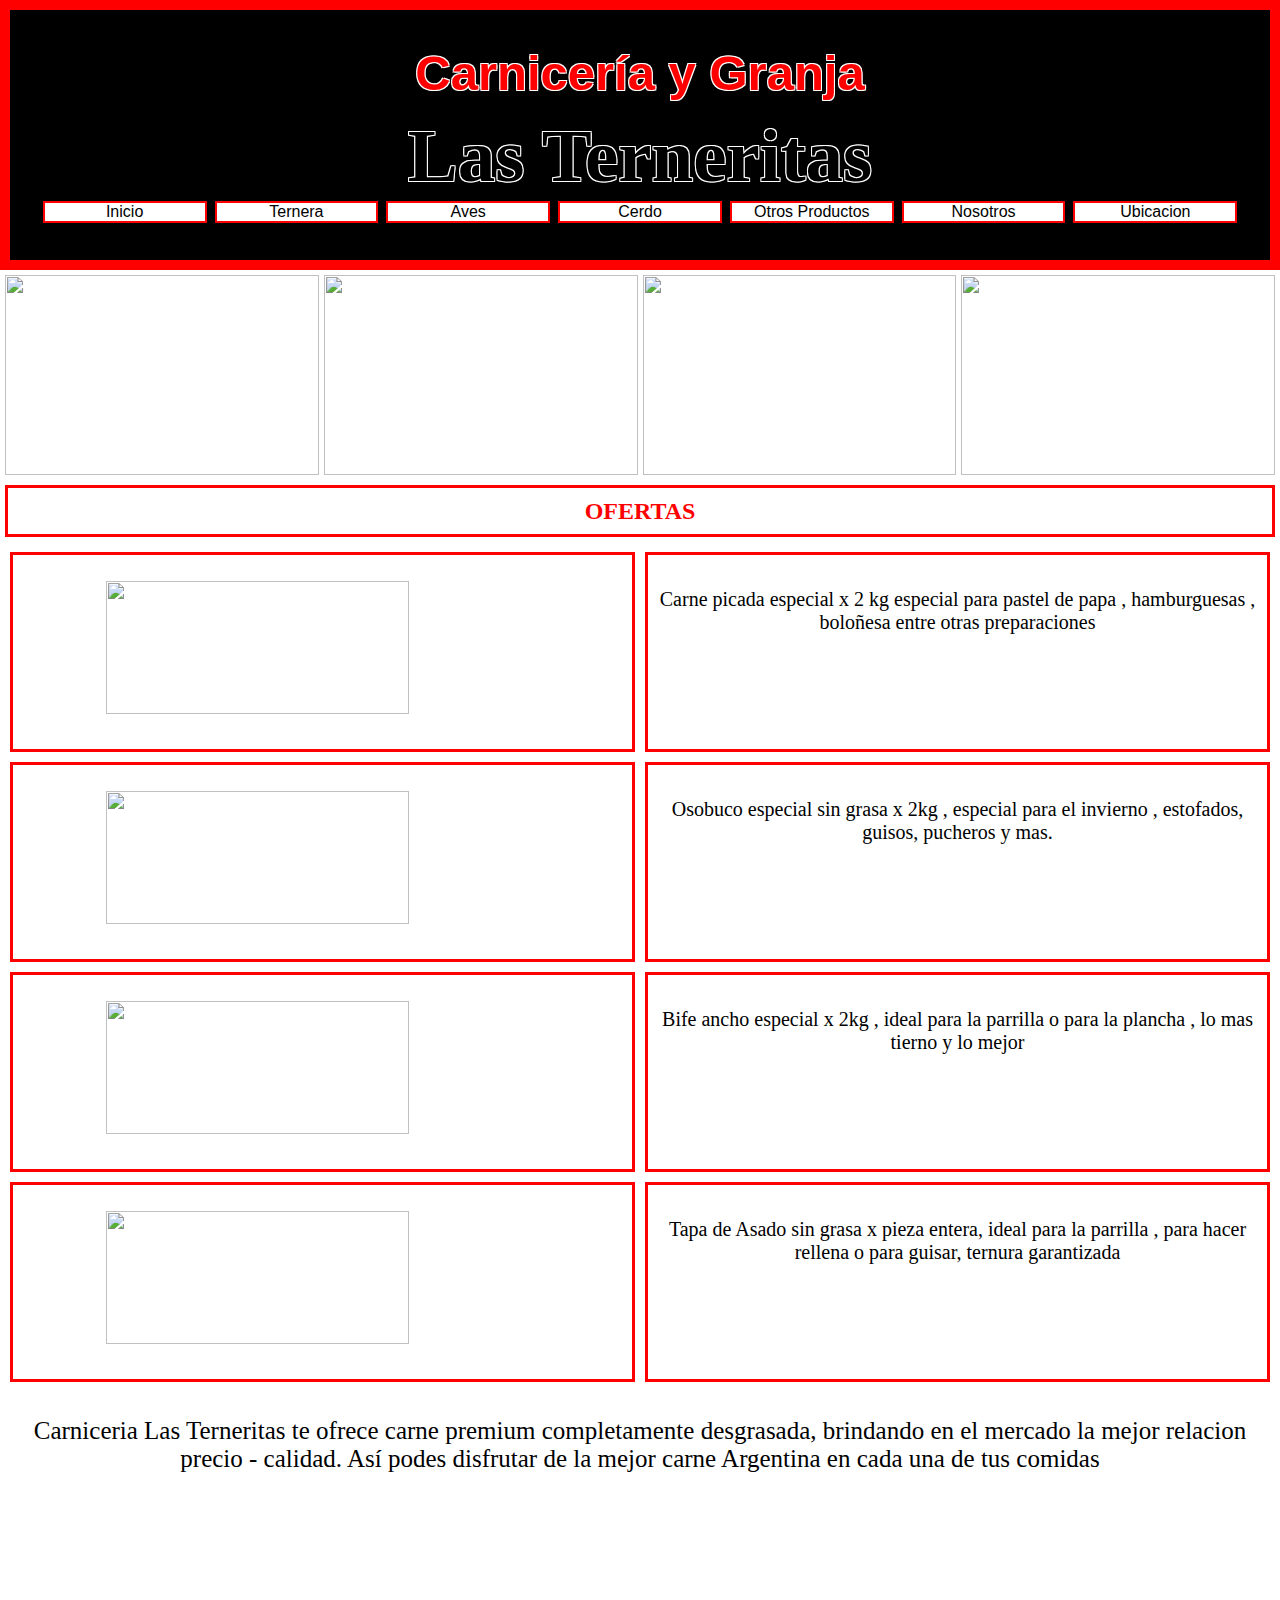
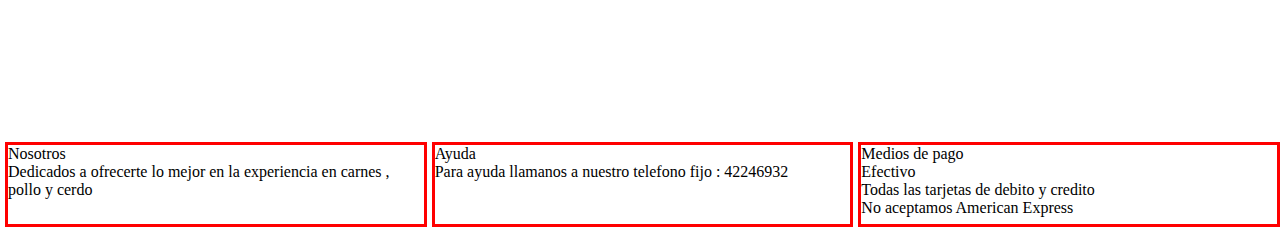
==== index.html @ b8b62379 "agregando la clase en h2 para que se despliegue la animacion" ====
<!DOCTYPE html>
<html lang="en">

<head>
  <meta charset="UTF-8" />
  <meta http-equiv="X-UA-Compatible" content="IE=edge" />
  <meta name="viewport" content="width=device-width, initial-scale=1.0" />
  <title>Las Ternritas</title>
  <link rel="shortcut icon" href="./imagenes.img/ternerita1.png" type="image/x-icon" />
  <link rel="stylesheet" href="./estilos.ccs/estilo-index-y-paginas.css" />
</head>

<body>
  <header class="encabezado">
    <h1>Carnicería y Granja</h1>
    <h2>Las Terneritas</h2>
    <nav>
      <ul>
        <li><a href="index.html"> Inicio </a></li>
        <li><a href="./paginas.html/ternera.html"> Ternera </a></li>
        <li><a href="./paginas.html/aves.html"> Aves </a></li>
        <li><a href="./paginas.html/cerdo.html"> Cerdo </a></li>
        <li class="otros "><a href="./paginas.html/otros-productos.html"> Otros Productos </a>
        </li>
        <li class="nosotros"><a href="#Nosotros"> Nosotros </a></li>
        <li class="ubicacion"><a href="#Ubicacion"> Ubicacion </a></li>
      </ul>
    </nav>
  </header>
  <main class="main">
    <section class="banner">
      <img src="./imagenes.img/parrilla1.jpg" alt="" width="300px" height="200px" />
      <img src="./imagenes.img/parrilla.jpg" alt="" width="300px" height="200px" />
      <img src="./imagenes.img/parrilla3.jpg" alt="" width="300px " height="200px" />
      <img src="./imagenes.img/carne.jpg" alt="" width="300px " height="200px" />
      
    </section>
    <h2 class="animacion">OFERTAS</h2>
    <section class="ofertas">
      <div>
        <img src="./imagenes.img/carne-picada.jpg" alt="" width="200px " height="133.33" />
      </div>
      <div>
        <span>
          Carne picada especial x 2 kg especial para pastel de papa ,
          hamburguesas , boloñesa entre otras preparaciones</span>
      </div>
      <div>
        <img src="./imagenes.img/osobuco.jpg" alt="" width="200px" height="133.33" />
      </div>
      <div>
        <span>
          Osobuco especial sin grasa x 2kg , especial para el invierno ,
          estofados, guisos, pucheros y mas.</span>
      </div>
      <div>
        <img src="./imagenes.img/bife-ancho.jpg" alt="" width="200px" height="133.33" />
      </div>
      <div>
        <span>
          Bife ancho especial x 2kg , ideal para la parrilla o para la plancha
          , lo mas tierno y lo mejor
        </span>
      </div>

      <div>
        <img src="./imagenes.img/tapa-de-asado.jpg" alt="" width="200px" height="133.33" />
      </div>

      <div>
        <span> Tapa de Asado sin grasa x pieza entera, ideal para la parrilla , para hacer rellena o para guisar,
          ternura garantizada</span>
      </div>
    </section>
    <div class="Trabajo">
      <p>
        Carniceria Las Terneritas te ofrece carne premium completamente
        desgrasada, brindando en el mercado la mejor relacion precio -
        calidad. Así podes disfrutar de la mejor carne Argentina en cada una
        de tus comidas
      </p>
    </div>
    <div id="Ubicacion">
      <iframe class="mapa"
        src="https://www.google.com/maps/embed?pb=!1m18!1m12!1m3!1d3279.335133083129!2d-58.256925585048194!3d-34.72194597126983!2m3!1f0!2f0!3f0!3m2!1i1024!2i768!4f13.1!3m3!1m2!1s0x95a32e40587c8935%3A0xb86c6ed76f14636c!2sLas%20Terneritas!5e0!3m2!1ses-419!2sar!4v1651274770667!5m2!1ses-419!2sar"
        width="400" height="250" style="border: 0" allowfullscreen="" loading="lazy"
        referrerpolicy="no-referrer-when-downgrade">
      </iframe>
    </div>
  </main>
  <footer id="Nosotros" class="footer">
    <div class="nosotros">
      <p>Nosotros</p>
      <p>
        Dedicados a ofrecerte lo mejor en la experiencia en carnes , pollo y
        cerdo
      </p>
    </div>
    <div class="ayuda">
      <p>Ayuda</p>
      <p>Para ayuda llamanos a nuestro telefono fijo : 42246932</p>
    </div>
    <div class="pagos">
      <p>Medios de pago</p>
      <p>Efectivo</p>
      <p>Todas las tarjetas de debito y credito</p>
      <p>No aceptamos American Express</p>
    </div>
  </footer>
</body>

</html>
---- estilos.ccs/estilo-index-y-paginas.css ----
* {
    margin: 0%;
    padding: 0%;
    box-sizing: border-box;
}


body {
    background-color: rgb(255, 255, 255);
}

.encabezado {
    width: 100%;
    height: 270px;
    padding-top: 35px;
    background-color: black;
    border: solid 10px red;
}

.encabezado h1 {
    display: flex;
    font-family: Arial, Helvetica, sans-serif;
    font-size: 49px;
    justify-content: center;
    color: rgb(255, 0, 0);
    text-shadow: 0 0 1px rgb(255, 255, 255), -1px -1px 0 rgb(255, 255, 255), 1px -1px 0 rgb(255, 255, 255), -1px 1px 0 rgb(255, 255, 255), 1px 1px 0 rgb(255, 255, 255);
    ;
    position: relative;

}

.encabezado h2 {
    display: flex;
    padding-top: 12px;
    font-size: 75px;
    justify-content: center;
    color: black;
    text-shadow: 0 0 1px rgb(255, 255, 255), -1px -1px 0 rgb(255, 255, 255), 1px -1px 0 rgb(255, 255, 255), -1px 1px 0 rgb(255, 255, 255), 1px 1px 0 rgb(255, 255, 255);

}

.encabezado nav li {
    list-style: none;
    display: flex;
    display: inline-block;
    margin-top: 10px;
    justify-content: space-between;
    width: 13%;
    padding: 0px;
    margin: 2px;
    background-color: white;
    border: 2px solid red;
    text-align: center;
    color: white;
}

.encabezado nav {
    display: flex;
    flex-direction: column;
    margin-top: 0px;
    text-align: center;


}

.encabezado nav a {

    font-family: Arial, Helvetica, sans-serif;
    text-decoration: none;
    color: rgb(0, 0, 0);

}

a {

    color: black;
}

a:hover {

    background-color: rgb(231, 166, 166)
}

main .banner {
    display: grid;
    grid-template-columns: repeat(4, 1fr);
    gap: 5px;
    margin: 0px;
    padding: 5px;
}

main .banner img {
    width: 100%;
}



.main h2 {
    margin: 5px;
    height: 52px;
    padding-top: 10px;
    text-align: center;
    justify-content: center;
    background-color: rgb(255, 255, 255);
    border: solid 3px rgb(255, 0, 0);
    color: red;
}

.ofertas {

    display: grid;
    justify-items: center;
    padding: 10px 10px 10px 10px;
    grid-template-columns: 1fr 1fr;
    grid-template-rows: 200px 200px 200px 200px;
    gap: 10px;
    font-size: 30px;


}

.ofertas div {
    padding-top: 26px;
    width: 100%;
    display: flex;
    justify-content: center;
    border: solid 3px red;
}

.ofertas div span {

    font-size: 20px;
    text-align: center;
    padding-top: 7px;
}


.ofertas img {

    width: 70%;

}


.Trabajo {
    padding-top: 25px;
    font-size: 25px;
    text-align: center;
}

.mapa {

    padding-top: 20px;
    width: 100%;
}

.footer {
    display: flex;
    display: grid;
    grid-template-columns: repeat(3, 1fr);
    gap: 5px;
    justify-content: center;
    width: 100%;
    height: 100px;
    padding-top: 15px;
    padding-left: 5px;
    background-color: rgb(255, 255, 255);
    color: black;
}

/* ternera */

.contenedor {
    margin-top: 6px;
    padding-top: 4px;
    border: solid 10px red;
    background-color: rgb(255, 255, 255);
    text-align: center;
}

.entraña {
    width: 300px;
    height: 91px;
}


.peceto {
    width: 300px;
    height: 91px;
}


.lomo {
    width: 300px;
    height: 91px;
}

.colita {
    width: 300px;
    height: 91px;
}

.finos {
    padding-top: 0px;
    text-align: center;
    font-size: 45px;
}

.lista ul {
    padding-top: 25px;
    margin-left: 100px;

}

.lista ul li {

    display: inline-block;
    border: solid 2px red;
    margin-left: 25px;
}

/*aves */


.contenedor-pollo {

    display: grid;
    justify-items: center;
    padding: 10px 10px 10px 10px;
    grid-template-columns: 1fr 1fr;
    grid-template-rows: 200px 200px 200px 200px;
    gap: 10px;
    font-size: 30px;

}

.contenedor-pollo div {
    padding-top: 26px;
    width: 100%;
    display: flex;
    justify-content: center;
    border: solid 3px red;
}

.contenedor-pollo div span {

    font-size: 20px;
    text-align: center;
    padding-top: 7px;
}


.contenedor-pollo img {

    width: 70%;

}

.pata-muslo {
    width: 300px;
    height: 91px;
}

.supremas {
    width: 300px;
    height: 91px;

}

.pollo-entero {
    width: 300px;
    height: 91px;

}


/*cerdo */

.bondiola {
    width: 300px;
    height: 91px;
}

.chorizos {
    width: 300px;
    height: 91px;
}

.carre {
    width: 300px;
    height: 91px;
}

.cortes {
    font-size: 50px;
    text-align: center;
}

.costillitas {
    width: 300px;
    height: 91px;
}

.pechito {
    width: 300px;
    height: 91px;

}

/* otros productos */


.congelados {

    text-align: center;
}

.baston {

    width: 300px;
    height: 91px;

}

.caritas {

    width: 300px;
    height: 91px;


}

.bolitas {

    width: 300px;
    height: 91px;
}

.patitas {
    width: 300px;
    height: 91px;
}

.nosotros {

    border: solid 3px red;

}

.ayuda {

    border: solid 3px red;

}

.pagos {

    border: solid 3px red;

}


/*medias queris*/

@media screen and (max-width: 545px) {
    .encabezado h1 {
        font-size: 40px;
    }

}

@media screen and (max-width: 545px) {

    .encabezado h2 {
        font-size: 50px;
    }

    .ofertas div span {

        font-size: 20px;
        text-align: center;
        padding-top: 7px;
    }
}

@media screen and (max-width: 630px) {
    main .banner {
        display: none;
    }
}


@media screen and (max-width : 598px) {
    .encabezado .otros {
        font-size: 11px;

    }
}

@media screen and (max-width : 598px) {
    .encabezado .nosotros {
        font-size: 13px;

    }
}

@media screen and (max-width : 598px) {
    .encabezado .ubicacion {
        font-size: 13px;

    }
}

/*animaciones*/

@keyframes efecto-ofertas {
    
    10%{
        color: red ;
    }

    50% {

        background-color: black; 

    }

    98% {

        color: black;
        background-color: white;
    }

 }

.animacion{

    animation-name: efecto-ofertas;
    animation-duration: 3s;
    animation-delay: 3s;
    animation-iteration-count: infinite;


   
}
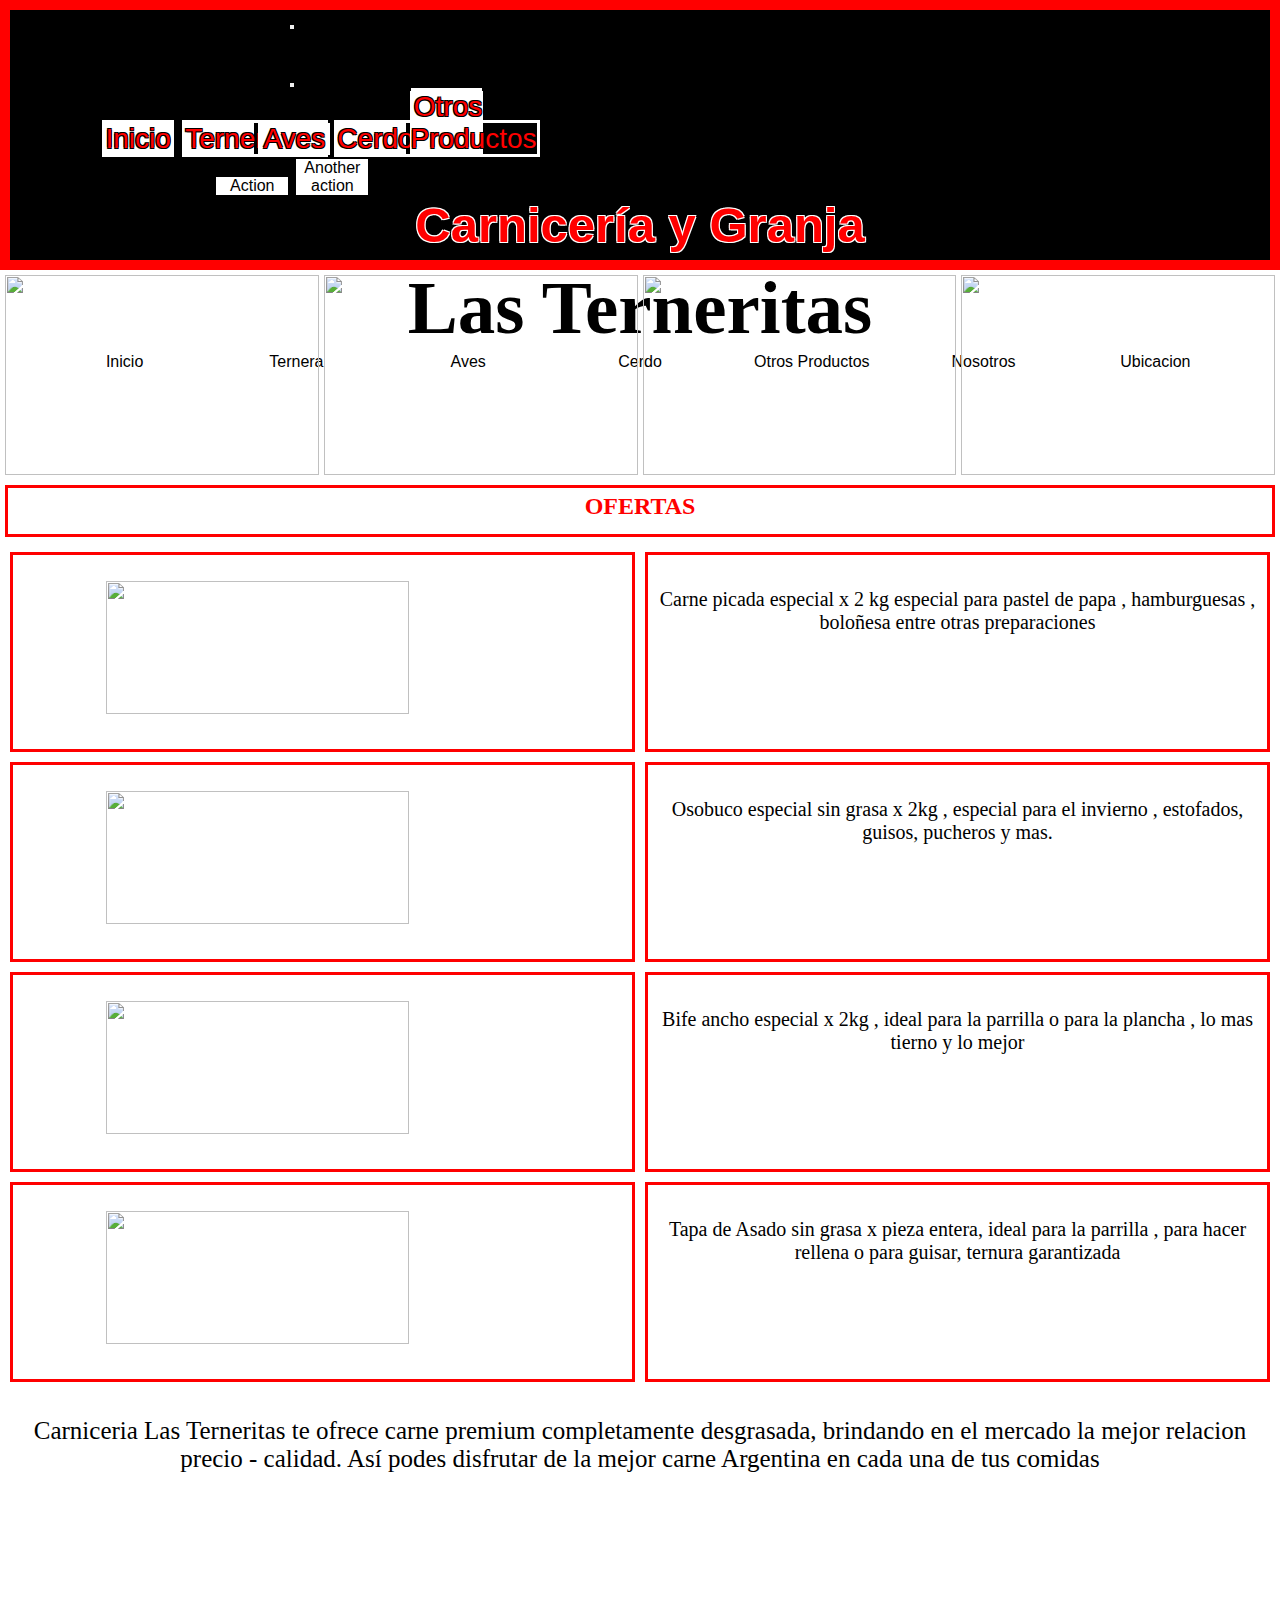
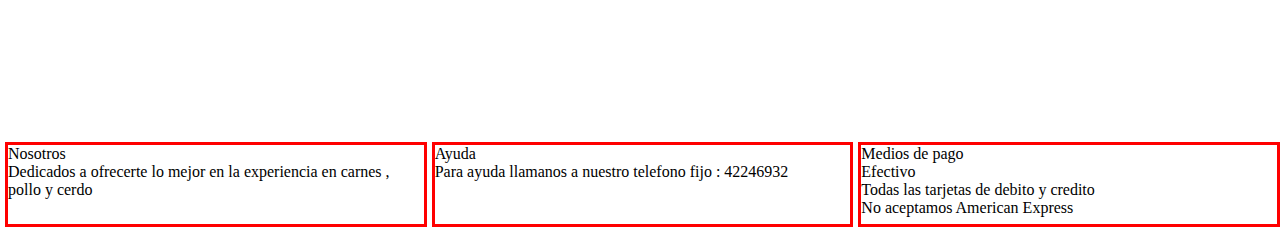
==== commit 38770edd: "agregando menu hamburguesa al layout" ====
--- a/index.html
+++ b/index.html
@@ -7,15 +7,53 @@
   <meta name="viewport" content="width=device-width, initial-scale=1.0" />
   <title>Las Ternritas</title>
   <link rel="shortcut icon" href="./imagenes.img/ternerita1.png" type="image/x-icon" />
+  <link href="https://cdn.jsdelivr.net/npm/bootstrap@5.2.0-beta1/dist/css/bootstrap.min.css" rel="stylesheet"
+    integrity="sha384-0evHe/X+R7YkIZDRvuzKMRqM+OrBnVFBL6DOitfPri4tjfHxaWutUpFmBp4vmVor" crossorigin="anonymous">
   <link rel="stylesheet" href="./estilos.ccs/estilo-index-y-paginas.css" />
+
 </head>
 
 <body>
   <header class="encabezado">
+    <nav class="navbar bg-#000000">
+      <div class="container">
+        <button class="navbar-toggler bg-dark" type="button" data-bs-toggle="offcanvas"
+          data-bs-target="#offcanvasNavbar" aria-controls="offcanvasNavbar">
+          <span class="navbar-toggler-icon"></span>
+        </button>
+        <div class="offcanvas offcanvas-end" tabindex="-1" id="offcanvasNavbar" aria-labelledby="offcanvasNavbarLabel">
+          <div class="offcanvas-header">
+            <h5 class="offcanvas-title" id="offcanvasNavbarLabel"> Las Terneritas </h5>
+            <button type="button" class="btn-close" data-bs-dismiss="offcanvas" aria-label="Close"></button>
+          </div>
+          <div class="offcanvas-body">
+            <ul class=" navbar-nav justify-content-end flex-grow-1 pe-3"> 
+          <li class="nav-item">
+            <a class="nav-link " aria-current="page" href="#"> Inicio </a>
+          </li>
+          <li class="nav-item">
+            <a class="nav-link" href="./paginas.html/ternera.html"> Ternera </a>
+            <li class="nav-item">
+              <a class="nav-link " aria-current="page" href="./paginas.html/aves.html"> Aves </a>
+              <li class="nav-item">
+                <a class="nav-link " aria-current="page" href="./paginas.html/cerdo.html"> Cerdo </a>
+                <li class="nav-item">
+                  <a class="nav-link " aria-current="page" href="./paginas.html/otros-productos.html"> Otros Productos</a>
+          </li>
+          <ul class="dropdown-menu" aria-labelledby="offcanvasNavbarDropdown">
+            <li><a class="dropdown-item" href="#">Action</a></li>
+            <li><a class="dropdown-item" href="#">Another action</a></li>
+          </ul>
+          </li>
+          </ul>
+        </div>
+      </div>
+      </div>
+    </nav>
     <h1>Carnicería y Granja</h1>
     <h2>Las Terneritas</h2>
-    <nav>
-      <ul>
+    <nav class="navegador">
+      <ul class="lista-menu">
         <li><a href="index.html"> Inicio </a></li>
         <li><a href="./paginas.html/ternera.html"> Ternera </a></li>
         <li><a href="./paginas.html/aves.html"> Aves </a></li>
@@ -33,9 +71,10 @@
       <img src="./imagenes.img/parrilla.jpg" alt="" width="300px" height="200px" />
       <img src="./imagenes.img/parrilla3.jpg" alt="" width="300px " height="200px" />
       <img src="./imagenes.img/carne.jpg" alt="" width="300px " height="200px" />
-      
+
     </section>
-    <h2 class="animacion">OFERTAS</h2>
+
+    <h2 class="animacion"> OFERTAS</h2>
     <section class="ofertas">
       <div>
         <img src="./imagenes.img/carne-picada.jpg" alt="" width="200px " height="133.33" />
@@ -89,7 +128,7 @@
     </div>
   </main>
   <footer id="Nosotros" class="footer">
-    <div class="nosotros">
+    <div class="nosotros-footer">
       <p>Nosotros</p>
       <p>
         Dedicados a ofrecerte lo mejor en la experiencia en carnes , pollo y
@@ -107,6 +146,10 @@
       <p>No aceptamos American Express</p>
     </div>
   </footer>
+
+  <script src="https://cdn.jsdelivr.net/npm/bootstrap@5.2.0-beta1/dist/js/bootstrap.bundle.min.js"
+    integrity="sha384-pprn3073KE6tl6bjs2QrFaJGz5/SUsLqktiwsUTF55Jfv3qYSDhgCecCxMW52nD2"
+    crossorigin="anonymous"></script>
 </body>
 
 </html>--- a/estilos.ccs/estilo-index-y-paginas.css
+++ b/estilos.ccs/estilo-index-y-paginas.css
@@ -12,21 +12,43 @@
 .encabezado {
     width: 100%;
     height: 270px;
-    padding-top: 35px;
+    padding-top: 2px;
     background-color: black;
     border: solid 10px red;
 }
 
-.encabezado h1 {
+.container {
+    margin-right: auto;
+    margin-left: 5px;
+}
+
+.navbar{
+    padding-top: 1px;
+    padding-bottom: 0px;
+}
+
+#offcanvasNavbarLabel{
+
+    font-size: 35px ;
+}
+
+
+.nav-item .nav-link{
+
+        font-size: 28px;
+        color: red;
+        text-shadow: 0 0 1px rgb(0, 0, 0), -1px -1px 0 rgb(0, 0, 0), 1px -1px 0 rgb(0, 0, 0), -1px 1px 0 rgb(0, 0, 0), 1px 1px 0 rgb(0, 0, 0)
+
+}
+ .encabezado h1 {
     display: flex;
     font-family: Arial, Helvetica, sans-serif;
     font-size: 49px;
     justify-content: center;
     color: rgb(255, 0, 0);
     text-shadow: 0 0 1px rgb(255, 255, 255), -1px -1px 0 rgb(255, 255, 255), 1px -1px 0 rgb(255, 255, 255), -1px 1px 0 rgb(255, 255, 255), 1px 1px 0 rgb(255, 255, 255);
-    ;
-    position: relative;
-
+    margin-top: 0px;
+ 
 }
 
 .encabezado h2 {
@@ -49,7 +71,7 @@
     padding: 0px;
     margin: 2px;
     background-color: white;
-    border: 2px solid red;
+   /* border: 2px solid red;*/
     text-align: center;
     color: white;
 }
@@ -74,11 +96,6 @@
 a {
 
     color: black;
-}
-
-a:hover {
-
-    background-color: rgb(231, 166, 166)
 }
 
 main .banner {
@@ -98,7 +115,7 @@
 .main h2 {
     margin: 5px;
     height: 52px;
-    padding-top: 10px;
+    padding-top: 5px;
     text-align: center;
     justify-content: center;
     background-color: rgb(255, 255, 255);
@@ -124,7 +141,7 @@
     width: 100%;
     display: flex;
     justify-content: center;
-    border: solid 3px red;
+    border: solid 3px #ff0000;
 }
 
 .ofertas div span {
@@ -165,17 +182,27 @@
     padding-top: 15px;
     padding-left: 5px;
     background-color: rgb(255, 255, 255);
-    color: black;
+    color: rgb(0, 0, 0);
 }
 
 /* ternera */
 
+
+
+/*
 .contenedor {
     margin-top: 6px;
     padding-top: 4px;
     border: solid 10px red;
     background-color: rgb(255, 255, 255);
     text-align: center;
+}
+    */
+
+.nav-link {
+
+    border: solid white;
+    list-style: none;
 }
 
 .entraña {
@@ -341,7 +368,7 @@
     height: 91px;
 }
 
-.nosotros {
+.nosotros-footer {
 
     border: solid 3px red;
 
@@ -362,14 +389,19 @@
 
 /*medias queris*/
 
-@media screen and (max-width: 545px) {
+@media screen and (max-width: 480px) {
+
+    .navegador .lista-menu {
+        
+        display: none;
+
+    }
+
     .encabezado h1 {
-        font-size: 40px;
-    }
-
-}
-
-@media screen and (max-width: 545px) {
+
+        padding-top: 30px;
+        font-size: 42px;
+    }
 
     .encabezado h2 {
         font-size: 50px;
@@ -381,7 +413,10 @@
         text-align: center;
         padding-top: 7px;
     }
-}
+
+   }
+
+
 
 @media screen and (max-width: 630px) {
     main .banner {
@@ -396,6 +431,7 @@
 
     }
 }
+
 
 @media screen and (max-width : 598px) {
     .encabezado .nosotros {
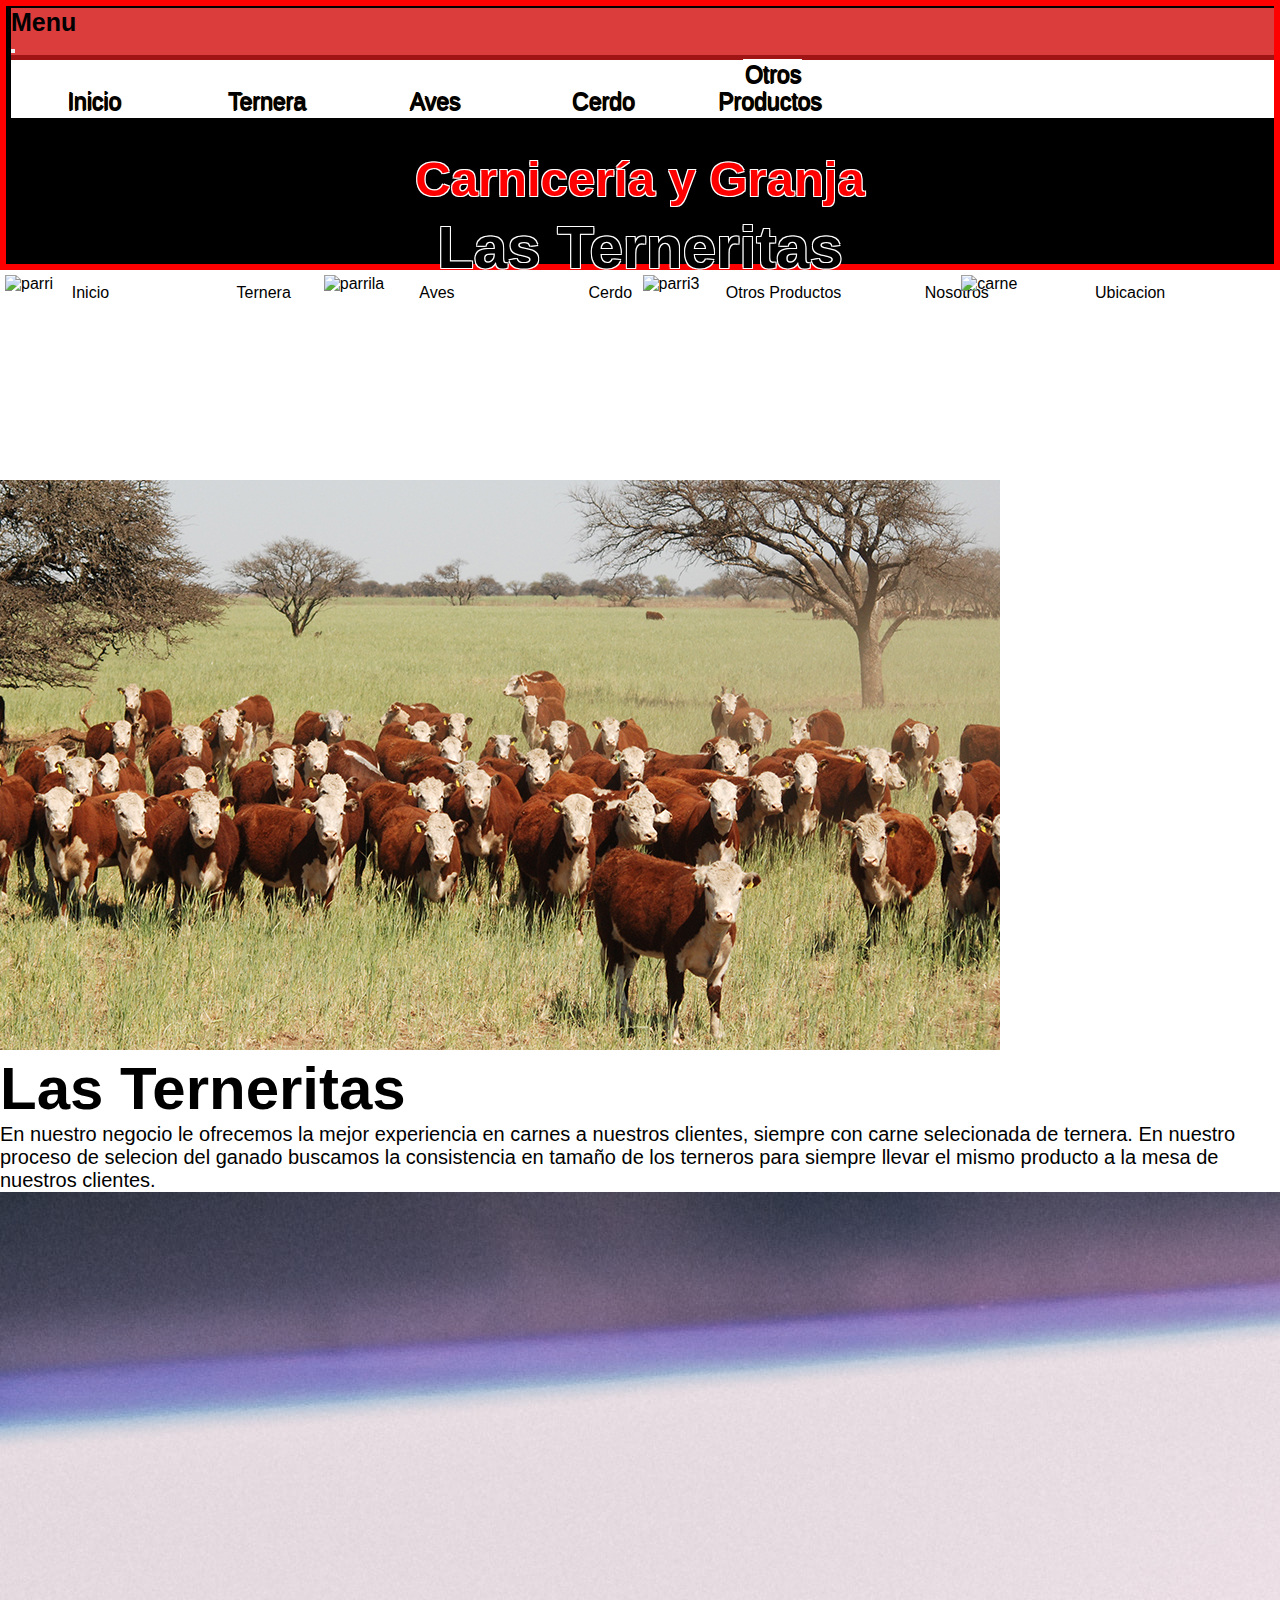
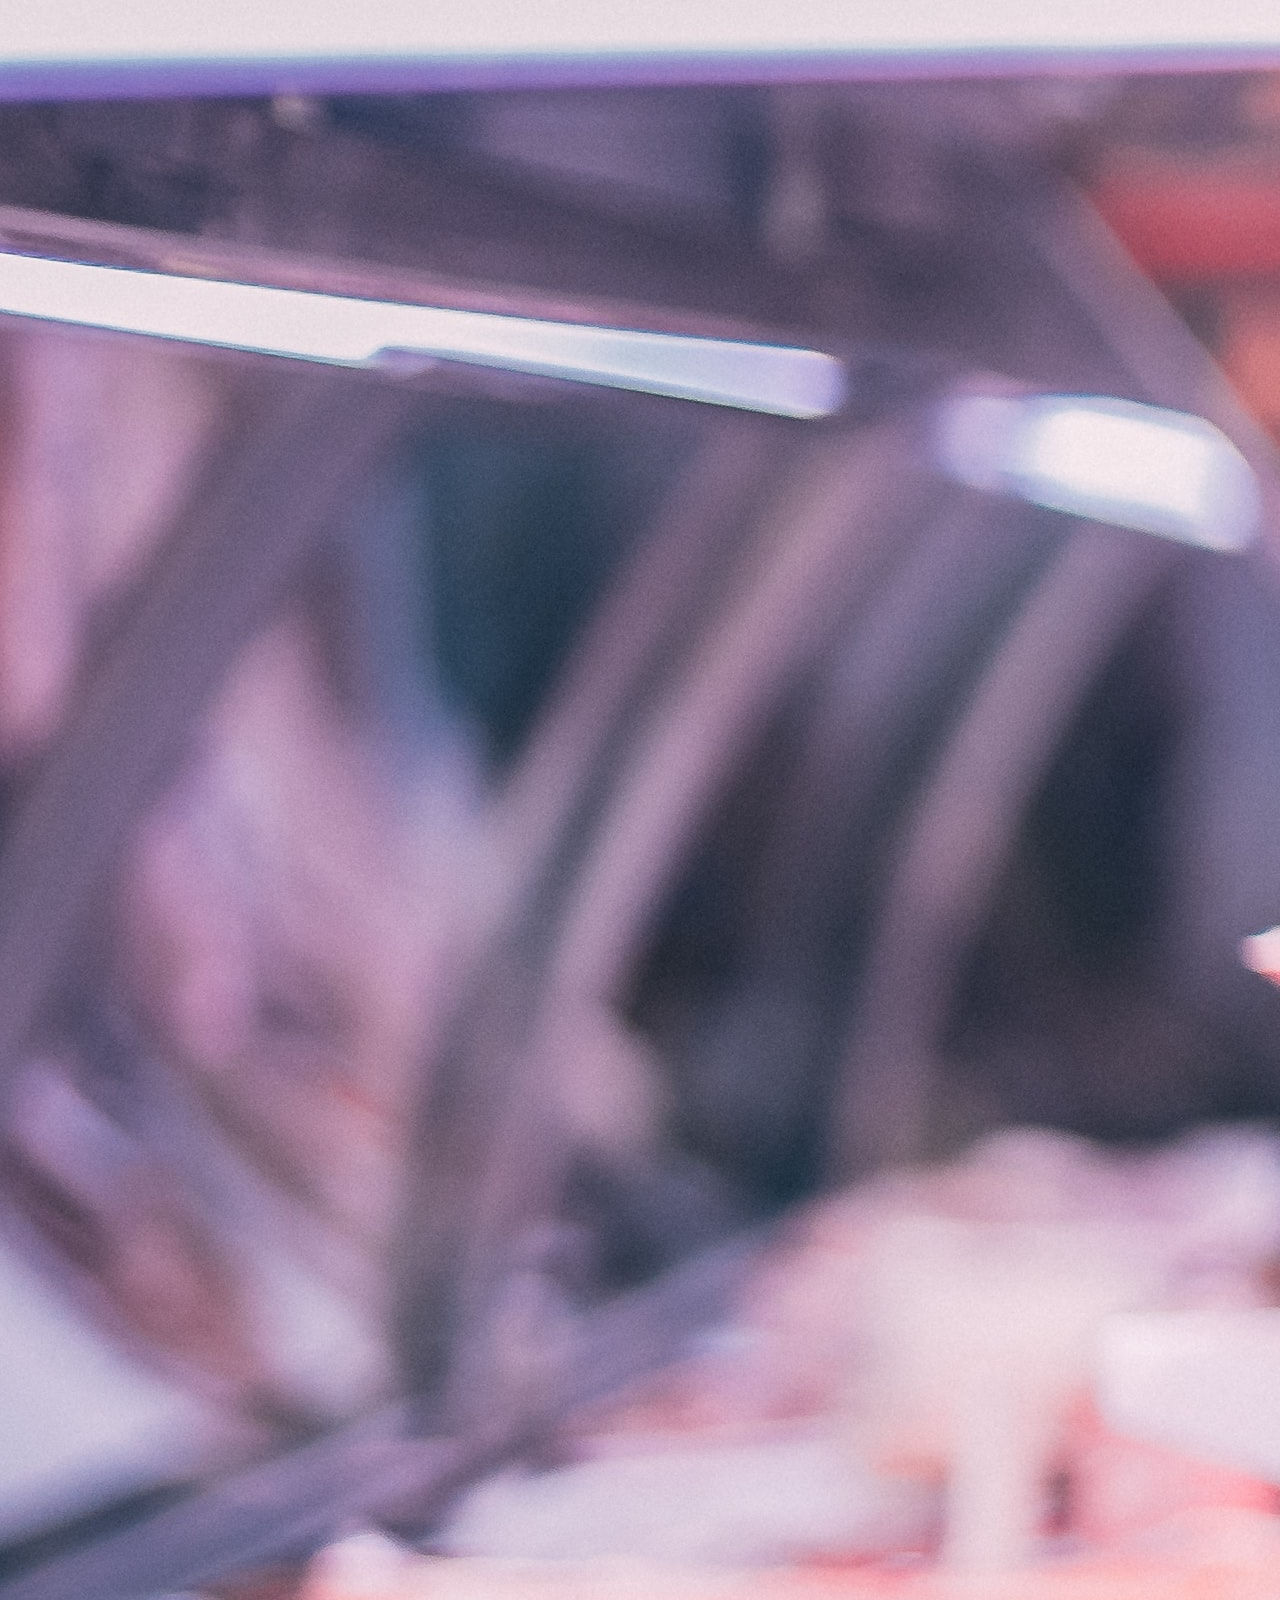
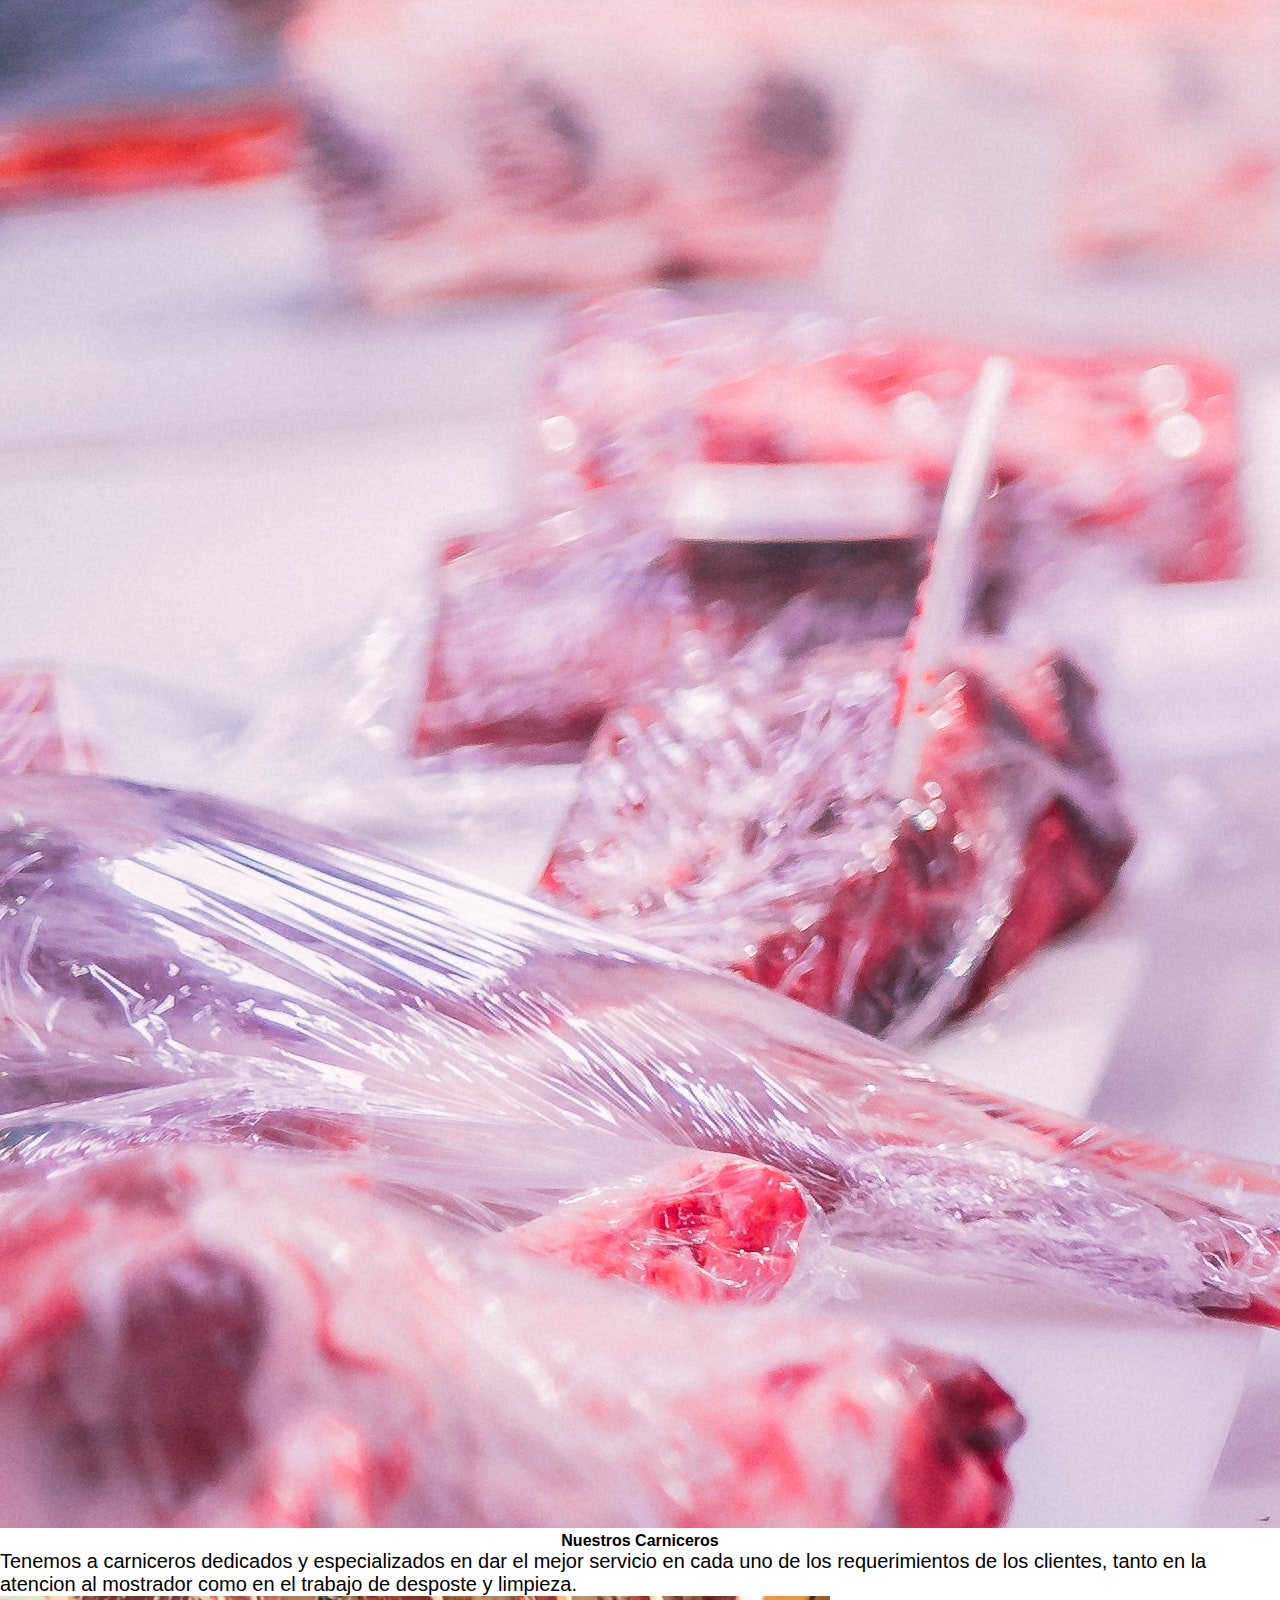
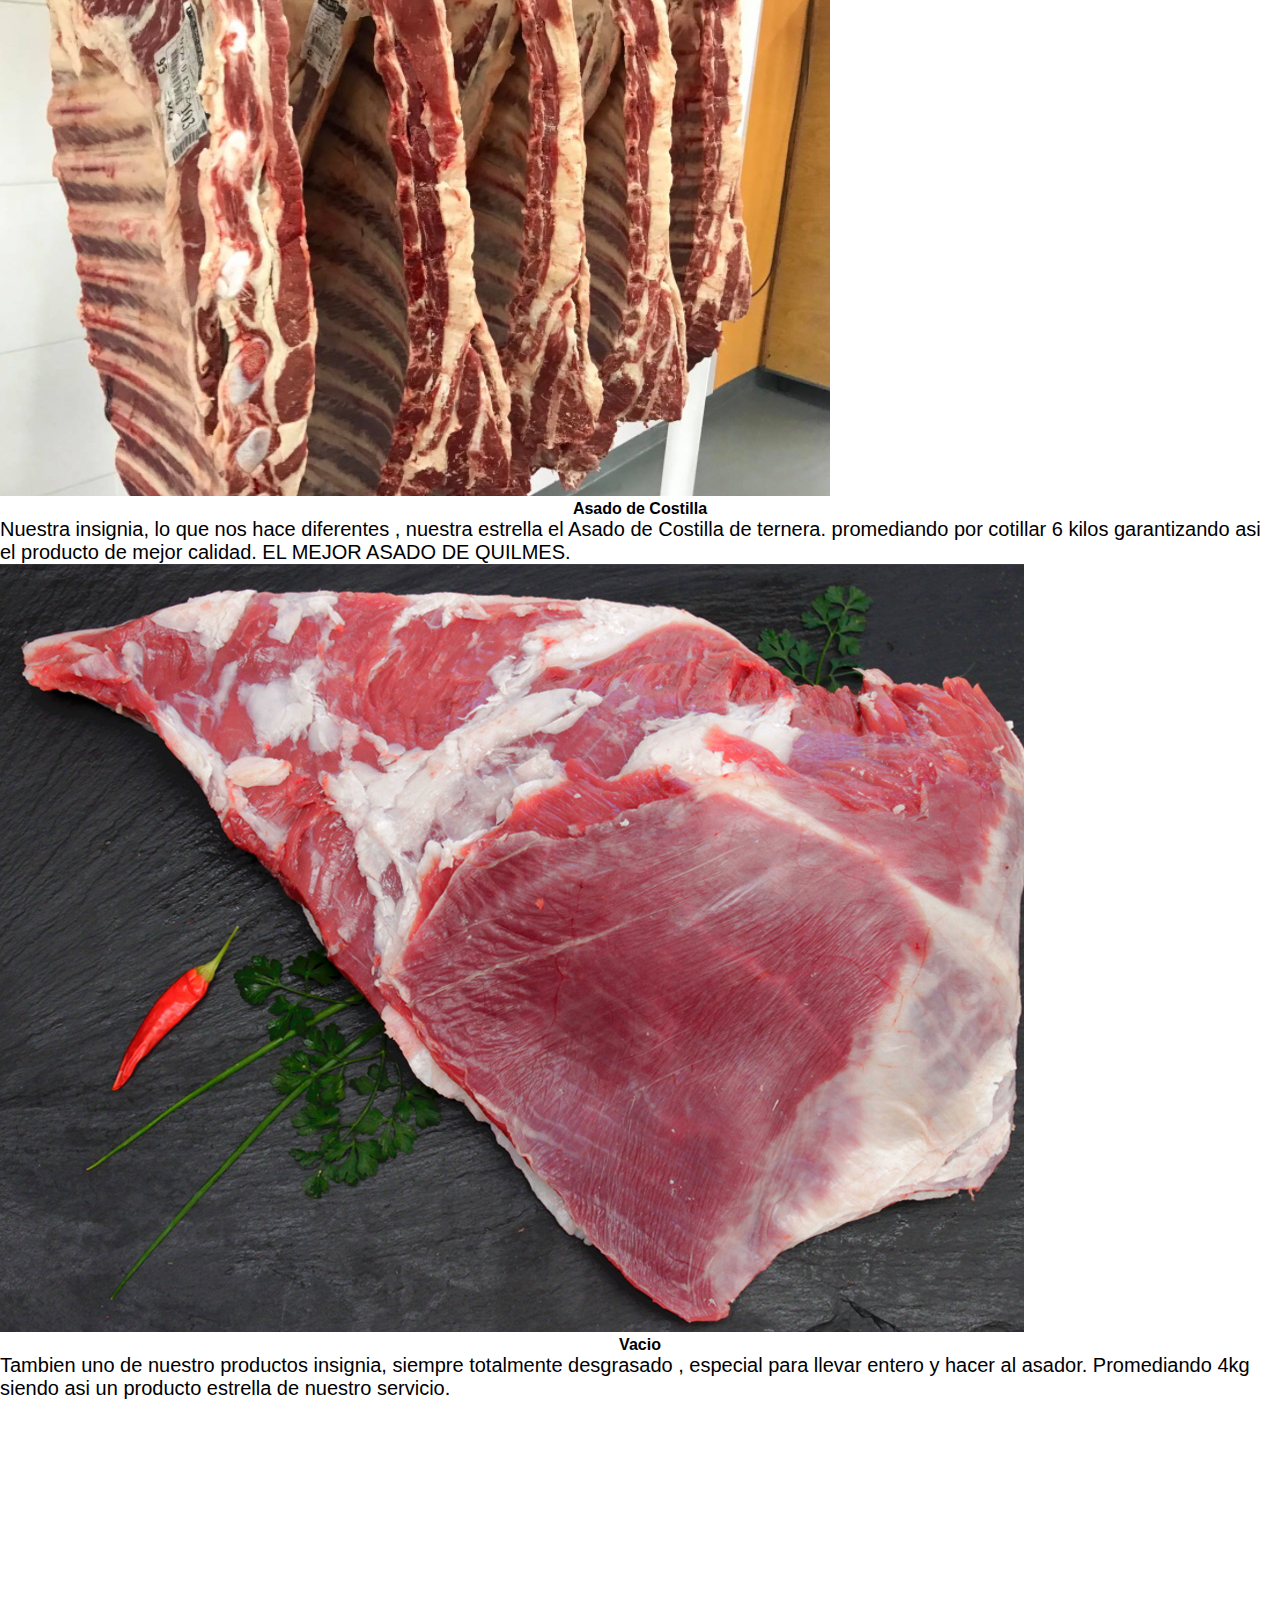
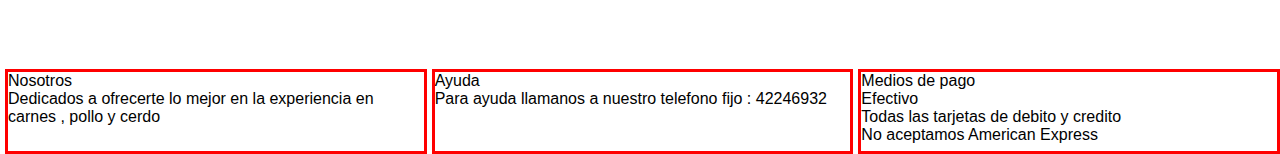
==== commit 65a883c5: "cambiando la pagina principal del proyecto y el estilo que quiero que tenga" ====
--- a/index.html
+++ b/index.html
@@ -4,50 +4,49 @@
 <head>
   <meta charset="UTF-8" />
   <meta http-equiv="X-UA-Compatible" content="IE=edge" />
+  <title>Carniceria y Granja Las Ternritas</title>
   <meta name="viewport" content="width=device-width, initial-scale=1.0" />
-  <title>Las Ternritas</title>
+  <meta name="descrition"
+    content="Carniceria y granja Las Terneritas, productos de primera calidad siempre garantizados, carne premium de ternera seleccionada, pollo sapucai , cerdo todos los dias fresco , congelados Mccain y mucho mas" />
+  <meta name="keywords" content=" Carniceria, granja , Ternera , Asado , Vacio , Entraña, Premiun">
   <link rel="shortcut icon" href="./imagenes.img/ternerita1.png" type="image/x-icon" />
   <link href="https://cdn.jsdelivr.net/npm/bootstrap@5.2.0-beta1/dist/css/bootstrap.min.css" rel="stylesheet"
     integrity="sha384-0evHe/X+R7YkIZDRvuzKMRqM+OrBnVFBL6DOitfPri4tjfHxaWutUpFmBp4vmVor" crossorigin="anonymous">
-  <link rel="stylesheet" href="./estilos.ccs/estilo-index-y-paginas.css" />
+  <link rel="stylesheet" href="./sass/estilo.css" />
 
 </head>
 
-<body>
+<body id="principal">
+
   <header class="encabezado">
     <nav class="navbar bg-#000000">
-      <div class="container">
-        <button class="navbar-toggler bg-dark" type="button" data-bs-toggle="offcanvas"
-          data-bs-target="#offcanvasNavbar" aria-controls="offcanvasNavbar">
+      <div class="container1">
+        <button class="navbar-toggler" type="button" data-bs-toggle="offcanvas" data-bs-target="#offcanvasNavbar"
+          aria-controls="offcanvasNavbar">
           <span class="navbar-toggler-icon"></span>
         </button>
         <div class="offcanvas offcanvas-end" tabindex="-1" id="offcanvasNavbar" aria-labelledby="offcanvasNavbarLabel">
           <div class="offcanvas-header">
-            <h5 class="offcanvas-title" id="offcanvasNavbarLabel"> Las Terneritas </h5>
+            <h5 class="offcanvas-title" id="offcanvasNavbarLabel"> Menu </h5>
             <button type="button" class="btn-close" data-bs-dismiss="offcanvas" aria-label="Close"></button>
           </div>
           <div class="offcanvas-body">
-            <ul class=" navbar-nav justify-content-end flex-grow-1 pe-3"> 
-          <li class="nav-item">
-            <a class="nav-link " aria-current="page" href="#"> Inicio </a>
-          </li>
-          <li class="nav-item">
-            <a class="nav-link" href="./paginas.html/ternera.html"> Ternera </a>
-            <li class="nav-item">
-              <a class="nav-link " aria-current="page" href="./paginas.html/aves.html"> Aves </a>
+            <ul class=" navbar-nav justify-content-end flex-grow-1 pe-3">
+              <li class="nav-item">
+                <a class="nav-link " aria-current="page" href="#"> Inicio </a>
+              </li>
+              <li class="nav-item">
+                <a class="nav-link" href="./paginas.html/ternera.html"> Ternera </a>
+              <li class="nav-item">
+                <a class="nav-link " aria-current="page" href="./paginas.html/aves.html"> Aves </a>
               <li class="nav-item">
                 <a class="nav-link " aria-current="page" href="./paginas.html/cerdo.html"> Cerdo </a>
-                <li class="nav-item">
-                  <a class="nav-link " aria-current="page" href="./paginas.html/otros-productos.html"> Otros Productos</a>
-          </li>
-          <ul class="dropdown-menu" aria-labelledby="offcanvasNavbarDropdown">
-            <li><a class="dropdown-item" href="#">Action</a></li>
-            <li><a class="dropdown-item" href="#">Another action</a></li>
-          </ul>
-          </li>
-          </ul>
+              <li class="nav-item">
+                <a class="nav-link " aria-current="page" href="./paginas.html/otros-productos.html"> Otros Productos</a>
+              </li>
+            </ul>
+          </div>
         </div>
-      </div>
       </div>
     </nav>
     <h1>Carnicería y Granja</h1>
@@ -67,65 +66,90 @@
   </header>
   <main class="main">
     <section class="banner">
-      <img src="./imagenes.img/parrilla1.jpg" alt="" width="300px" height="200px" />
-      <img src="./imagenes.img/parrilla.jpg" alt="" width="300px" height="200px" />
-      <img src="./imagenes.img/parrilla3.jpg" alt="" width="300px " height="200px" />
-      <img src="./imagenes.img/carne.jpg" alt="" width="300px " height="200px" />
+      <img src="./imagenes.img/parrilla1.jpg" alt="parri" width="300px" height="200px" />
+      <img src="./imagenes.img/parrilla.jpg" alt="parrila" width="300px" height="200px" />
+      <img src="./imagenes.img/parrilla3.jpg" alt="parri3" width="300px " height="200px" />
+      <img src="./imagenes.img/carne.jpg" alt="carne" width="300px " height="200px" />
 
     </section>
 
-    <h2 class="animacion"> OFERTAS</h2>
-    <section class="ofertas">
-      <div>
-        <img src="./imagenes.img/carne-picada.jpg" alt="" width="200px " height="133.33" />
+    <div class="container px-4 px-lg-5">
+      <div class="row gx-4 gx-lg-5 align-items-center my-5">
+        <div class="col-lg-7"><img class="img-fluid rounded mb-4 mb-lg-0" src="./imagenes.img/hereford.jpg"
+            alt="ganado hereford" /></div>
+        <div class="col-lg-5">
+          <h3 class="font-weight-light h3-las-terneritas"> Las Terneritas</h3>
+          <p class="texto-ganado">
+            En nuestro negocio le ofrecemos la mejor experiencia en carnes a nuestros clientes, siempre con carne
+            selecionada de ternera. En nuestro proceso de selecion del ganado buscamos la consistencia en tamaño de los
+            terneros para siempre llevar el mismo producto a la mesa de nuestros clientes.
+          </p>
+        </div>
       </div>
-      <div>
-        <span>
-          Carne picada especial x 2 kg especial para pastel de papa ,
-          hamburguesas , boloñesa entre otras preparaciones</span>
+      <div class="fondo-inicio">
+        <section id="scroll">
+          <div class="container px-5">
+            <div class="row gx-5 align-items-center">
+              <div class="col-lg-6 order-lg-2">
+                <div class="p-2"><img class="img-fluid rounded" src="./imagenes.img/carnicero.jpg" alt="carnicero" />
+                </div>
+              </div>
+              <div class="col-lg-6 order-lg-1">
+                <div class="p-5 ">
+                  <h4 class="display-4 tarjetas">Nuestros Carniceros</h4>
+                  <p class="tarjeta-contenido">Tenemos a carniceros dedicados y especializados en dar el mejor servicio
+                    en cada uno de los requerimientos de los clientes, tanto en la atencion al mostrador como en el
+                    trabajo de desposte y limpieza.</p>
+                </div>
+              </div>
+            </div>
+          </div>
+        </section>
+        <section>
+          <div class="container px-5">
+            <div class="row gx-5 align-items-center">
+              <div class="col-lg-6">
+                <div class="p-2"><img class="img-fluid rounded" src="./imagenes.img/costillar.jpg"
+                    alt="costillar de ternera" /></div>
+              </div>
+              <div class="col-lg-6">
+                <div class="p-5">
+                  <h4 class="display-4 tarjetas">Asado de Costilla</h4>
+                  <p class="tarjeta-contenido">Nuestra insignia, lo que nos hace diferentes , nuestra estrella el Asado
+                    de Costilla de ternera. promediando por cotillar 6 kilos garantizando asi el producto de mejor
+                    calidad. EL MEJOR ASADO DE QUILMES. </p>
+                </div>
+              </div>
+            </div>
+          </div>
+        </section>
+        <section>
+          <div class="container px-5">
+            <div class="row gx-5 align-items-center">
+              <div class="col-lg-6 order-lg-2">
+                <div class="p-2"><img class="img-fluid rounded" src="./imagenes.img/vacio.jpg" alt="vacio de ternera" />
+                </div>
+              </div>
+              <div class="col-lg-6 order-lg-1">
+                <div class="p-5">
+                  <h4 class="display-4 tarjetas"> Vacio </h4>
+                  <p class="tarjeta-contenido">Tambien uno de nuestro productos insignia, siempre totalmente desgrasado
+                    , especial para llevar entero y hacer al asador. Promediando 4kg siendo asi un producto estrella de
+                    nuestro servicio.</p>
+                </div>
+              </div>
+            </div>
+          </div>
+        </section>
       </div>
-      <div>
-        <img src="./imagenes.img/osobuco.jpg" alt="" width="200px" height="133.33" />
+      
+      <div id="Ubicacion">
+        <iframe class="mapa"
+          src="https://www.google.com/maps/embed?pb=!1m18!1m12!1m3!1d3279.335133083129!2d-58.256925585048194!3d-34.72194597126983!2m3!1f0!2f0!3f0!3m2!1i1024!2i768!4f13.1!3m3!1m2!1s0x95a32e40587c8935%3A0xb86c6ed76f14636c!2sLas%20Terneritas!5e0!3m2!1ses-419!2sar!4v1651274770667!5m2!1ses-419!2sar"
+          width="400" height="250" style="border: 0" allowfullscreen="" loading="lazy"
+          referrerpolicy="no-referrer-when-downgrade">
+        </iframe>
       </div>
-      <div>
-        <span>
-          Osobuco especial sin grasa x 2kg , especial para el invierno ,
-          estofados, guisos, pucheros y mas.</span>
-      </div>
-      <div>
-        <img src="./imagenes.img/bife-ancho.jpg" alt="" width="200px" height="133.33" />
-      </div>
-      <div>
-        <span>
-          Bife ancho especial x 2kg , ideal para la parrilla o para la plancha
-          , lo mas tierno y lo mejor
-        </span>
-      </div>
-
-      <div>
-        <img src="./imagenes.img/tapa-de-asado.jpg" alt="" width="200px" height="133.33" />
-      </div>
-
-      <div>
-        <span> Tapa de Asado sin grasa x pieza entera, ideal para la parrilla , para hacer rellena o para guisar,
-          ternura garantizada</span>
-      </div>
-    </section>
-    <div class="Trabajo">
-      <p>
-        Carniceria Las Terneritas te ofrece carne premium completamente
-        desgrasada, brindando en el mercado la mejor relacion precio -
-        calidad. Así podes disfrutar de la mejor carne Argentina en cada una
-        de tus comidas
-      </p>
-    </div>
-    <div id="Ubicacion">
-      <iframe class="mapa"
-        src="https://www.google.com/maps/embed?pb=!1m18!1m12!1m3!1d3279.335133083129!2d-58.256925585048194!3d-34.72194597126983!2m3!1f0!2f0!3f0!3m2!1i1024!2i768!4f13.1!3m3!1m2!1s0x95a32e40587c8935%3A0xb86c6ed76f14636c!2sLas%20Terneritas!5e0!3m2!1ses-419!2sar!4v1651274770667!5m2!1ses-419!2sar"
-        width="400" height="250" style="border: 0" allowfullscreen="" loading="lazy"
-        referrerpolicy="no-referrer-when-downgrade">
-      </iframe>
-    </div>
   </main>
   <footer id="Nosotros" class="footer">
     <div class="nosotros-footer">
@@ -147,6 +171,7 @@
     </div>
   </footer>
 
+
   <script src="https://cdn.jsdelivr.net/npm/bootstrap@5.2.0-beta1/dist/js/bootstrap.bundle.min.js"
     integrity="sha384-pprn3073KE6tl6bjs2QrFaJGz5/SUsLqktiwsUTF55Jfv3qYSDhgCecCxMW52nD2"
     crossorigin="anonymous"></script>
--- a/sass/estilo.css
+++ b/sass/estilo.css
@@ -0,0 +1,483 @@
+@charset "UTF-8";
+* {
+  margin: 0%;
+  padding: 0%;
+  -webkit-box-sizing: border-box;
+          box-sizing: border-box;
+}
+
+body {
+  font-family: 'Segoe UI', Tahoma, Geneva, Verdana, sans-serif;
+}
+
+/*#principal {
+
+    background-image: url(..//imagenes.img/fondo.jpg);
+    background-attachment: fixed;
+    background-repeat: no-repeat;
+    background-size: cover;
+
+} */
+.encabezado {
+  width: 100%;
+  height: 270px;
+  padding-top: 2px;
+  background-color: black;
+  border: solid 6px red;
+}
+
+.encabezado .container1 {
+  margin-right: auto;
+  margin-left: 5px;
+}
+
+.encabezado .container1 .navbar-toggler {
+  background-color: #9f1414;
+}
+
+.encabezado .container1 .navbar {
+  padding-top: 1px;
+  padding-bottom: 0px;
+}
+
+.offcanvas-header {
+  background-color: #db3c3c;
+  border-bottom: solid 5px #9f1414;
+}
+
+.offcanvas-header #offcanvasNavbarLabel {
+  font-size: 25px;
+}
+
+.offcanvas-body {
+  background-color: #ffffff;
+}
+
+.offcanvas-body .nav-item {
+  font-size: 23px;
+  color: #9f1414;
+  text-shadow: 0 0 1px #000000, -1px -1px #000000, 1px -1px #ffffff, -1px 1px #000000, 1px 1px #ffffff;
+}
+
+.encabezado h1 {
+  display: -webkit-box;
+  display: -ms-flexbox;
+  display: flex;
+  font-family: Arial, Helvetica, sans-serif;
+  font-size: 49px;
+  -webkit-box-pack: center;
+      -ms-flex-pack: center;
+          justify-content: center;
+  color: red;
+  text-shadow: 0 0 1px white, -1px -1px 0 white, 1px -1px 0 white, -1px 1px 0 white, 1px 1px 0 white;
+  margin-top: 0px;
+}
+
+.encabezado h2 {
+  display: -webkit-box;
+  display: -ms-flexbox;
+  display: flex;
+  padding-top: 6px;
+  font-size: 60px;
+  -webkit-box-pack: center;
+      -ms-flex-pack: center;
+          justify-content: center;
+  color: black;
+  text-shadow: 0 0 1px white, -1px -1px 0 white, 1px -1px 0 white, -1px 1px 0 white, 1px 1px 0 white;
+}
+
+.encabezado nav li {
+  list-style: none;
+  display: -webkit-box;
+  display: -ms-flexbox;
+  display: flex;
+  display: inline-block;
+  margin-top: 10px;
+  -webkit-box-pack: justify;
+      -ms-flex-pack: justify;
+          justify-content: space-between;
+  width: 13%;
+  padding: 0px;
+  margin: 2px;
+  background-color: white;
+  /* border: 2px solid red;*/
+  text-align: center;
+  color: white;
+}
+
+.encabezado a {
+  text-decoration: none;
+  color: black;
+}
+
+main .banner {
+  display: -ms-grid;
+  display: grid;
+  -ms-grid-columns: 1fr 1fr 1fr 1fr;
+      grid-template-columns: 1fr 1fr 1fr 1fr;
+  gap: 5px;
+  margin: 0px;
+  padding: 5px;
+}
+
+main .banner img {
+  width: 100%;
+}
+
+main h2 {
+  margin: 5px;
+  height: 52px;
+  padding-top: 5px;
+  text-align: center;
+  -webkit-box-pack: center;
+      -ms-flex-pack: center;
+          justify-content: center;
+  background-color: white;
+  border: solid 3px red;
+  color: red;
+}
+
+.h3-las-terneritas {
+  font-size: 60px;
+}
+
+.texto-ganado {
+  font-size: 20px;
+}
+
+.tarjetas {
+  text-align: center;
+}
+
+.tarjeta-contenido {
+  font-size: 20px;
+}
+
+.ofertas {
+  display: -ms-grid;
+  display: grid;
+  justify-items: center;
+  padding: 10px 10px 10px 10px;
+  -ms-grid-columns: 1fr 1fr;
+      grid-template-columns: 1fr 1fr;
+  -ms-grid-rows: 200px 200px 200px 200px;
+      grid-template-rows: 200px 200px 200px 200px;
+  gap: 10px;
+  font-size: 30px;
+}
+
+.ofertas div {
+  padding-top: 26px;
+  width: 100%;
+  display: -webkit-box;
+  display: -ms-flexbox;
+  display: flex;
+  -webkit-box-pack: center;
+      -ms-flex-pack: center;
+          justify-content: center;
+  border: solid 3px #ff0000;
+}
+
+.ofertas div span {
+  font-size: 20px;
+  text-align: center;
+  padding-top: 7px;
+}
+
+.ofertas {
+  display: -ms-grid;
+  display: grid;
+  justify-items: center;
+  padding: 10px 10px 10px 10px;
+  -ms-grid-columns: 1fr 1fr;
+      grid-template-columns: 1fr 1fr;
+  -ms-grid-rows: 200px 200px 200px 200px;
+      grid-template-rows: 200px 200px 200px 200px;
+  gap: 10px;
+  font-size: 30px;
+}
+
+.ofertas div {
+  padding-top: 26px;
+  width: 100%;
+  display: -webkit-box;
+  display: -ms-flexbox;
+  display: flex;
+  -webkit-box-pack: center;
+      -ms-flex-pack: center;
+          justify-content: center;
+  border: solid 3px #ff0000;
+}
+
+.ofertas div span {
+  font-size: 20px;
+  text-align: center;
+  padding-top: 7px;
+}
+
+.ofertas img {
+  width: 70%;
+}
+
+.Trabajo, .carniceros {
+  border: solid black;
+  border-radius: 50px;
+  padding-top: 25px;
+  font-size: 25px;
+  text-align: center;
+}
+
+.mapa {
+  padding-top: 20px;
+  width: 100%;
+}
+
+.footer {
+  display: -webkit-box;
+  display: -ms-flexbox;
+  display: flex;
+  display: -ms-grid;
+  display: grid;
+  -ms-grid-columns: 1fr 1fr 1fr;
+      grid-template-columns: 1fr 1fr 1fr;
+  gap: 5px;
+  -webkit-box-pack: center;
+      -ms-flex-pack: center;
+          justify-content: center;
+  width: 100%;
+  height: 100px;
+  padding-top: 15px;
+  padding-left: 5px;
+  background-color: white;
+  color: black;
+}
+
+.nav-link {
+  border: solid white;
+  list-style: none;
+}
+
+.card {
+  color: #000000;
+  background-color: #ec1212 !important;
+}
+
+.entraña {
+  width: 300px;
+  height: 91px;
+}
+
+.peceto {
+  width: 300px;
+  height: 91px;
+}
+
+.lomo {
+  width: 300px;
+  height: 91px;
+}
+
+.colita {
+  width: 300px;
+  height: 91px;
+}
+
+.finos {
+  padding-top: 6px;
+  text-align: center;
+  font-size: 45px;
+}
+
+.lista ul {
+  padding-top: 25px;
+  margin-left: 100px;
+}
+
+.lista ul li {
+  display: inline-block;
+  border: solid 2px red;
+  margin-left: 25px;
+}
+
+/*aves */
+.contenedor-pollo {
+  display: -ms-grid;
+  display: grid;
+  justify-items: center;
+  padding: 10px 10px 10px 10px;
+  -ms-grid-columns: 1fr 1fr;
+      grid-template-columns: 1fr 1fr;
+  -ms-grid-rows: 200px 200px 200px 200px;
+      grid-template-rows: 200px 200px 200px 200px;
+  gap: 10px;
+  font-size: 30px;
+}
+
+.contenedor-pollo div {
+  padding-top: 26px;
+  width: 100%;
+  display: -webkit-box;
+  display: -ms-flexbox;
+  display: flex;
+  -webkit-box-pack: center;
+      -ms-flex-pack: center;
+          justify-content: center;
+  border: solid 3px red;
+}
+
+.contenedor-pollo div span {
+  font-size: 20px;
+  text-align: center;
+  padding-top: 7px;
+}
+
+.contenedor-pollo img {
+  width: 70%;
+}
+
+.pata-muslo {
+  width: 300px;
+  height: 91px;
+}
+
+.supremas {
+  width: 300px;
+  height: 91px;
+}
+
+.pollo-entero {
+  width: 300px;
+  height: 91px;
+}
+
+/*cerdo */
+.bondiola {
+  width: 300px;
+  height: 91px;
+}
+
+.chorizos {
+  width: 300px;
+  height: 91px;
+}
+
+.carre {
+  width: 300px;
+  height: 91px;
+}
+
+.cortes {
+  font-size: 50px;
+  text-align: center;
+}
+
+.costillitas {
+  width: 300px;
+  height: 91px;
+}
+
+.pechito {
+  width: 300px;
+  height: 91px;
+}
+
+/* otros productos */
+.congelados {
+  text-align: center;
+}
+
+.baston {
+  width: 300px;
+  height: 91px;
+}
+
+.caritas {
+  width: 300px;
+  height: 91px;
+}
+
+.bolitas {
+  width: 300px;
+  height: 91px;
+}
+
+.patitas {
+  width: 300px;
+  height: 91px;
+}
+
+.nosotros-footer {
+  border: solid 3px red;
+}
+
+.ayuda {
+  border: solid 3px red;
+}
+
+.pagos {
+  border: solid 3px red;
+}
+
+@media screen and (max-width: 480px) {
+  .navegador .lista-menu {
+    display: none;
+  }
+  .encabezado h1 {
+    padding-top: 30px;
+    font-size: 42px;
+  }
+  .encabezado h2 {
+    font-size: 50px;
+  }
+  .ofertas div span {
+    font-size: 20px;
+    text-align: center;
+    padding-top: 7px;
+  }
+}
+
+@media screen and (min-width: 768px) {
+  .navbar-toggler {
+    display: none;
+  }
+  .encabezado h1 {
+    padding-top: 33px;
+  }
+}
+
+@media screen and (max-width: 768px) {
+  main .banner {
+    display: none;
+  }
+  .navegador .lista-menu {
+    display: none;
+  }
+  .encabezado .otros {
+    font-size: 13px;
+  }
+  .encabezado .nosotros {
+    font-size: 20px;
+  }
+  .encabezado .ubicacion {
+    font-size: 13px;
+  }
+}
+
+.paleta-colores, .carniceros, .garantia {
+  background-color: red;
+  border: solid black 2px;
+}
+
+.carniceros {
+  margin-top: 20px;
+}
+
+.garantia {
+  border: solid black;
+  border-radius: 50px;
+  padding-top: 25px;
+  font-size: 25px;
+  text-align: center;
+  margin-top: 20px;
+}
+/*# sourceMappingURL=estilo.css.map */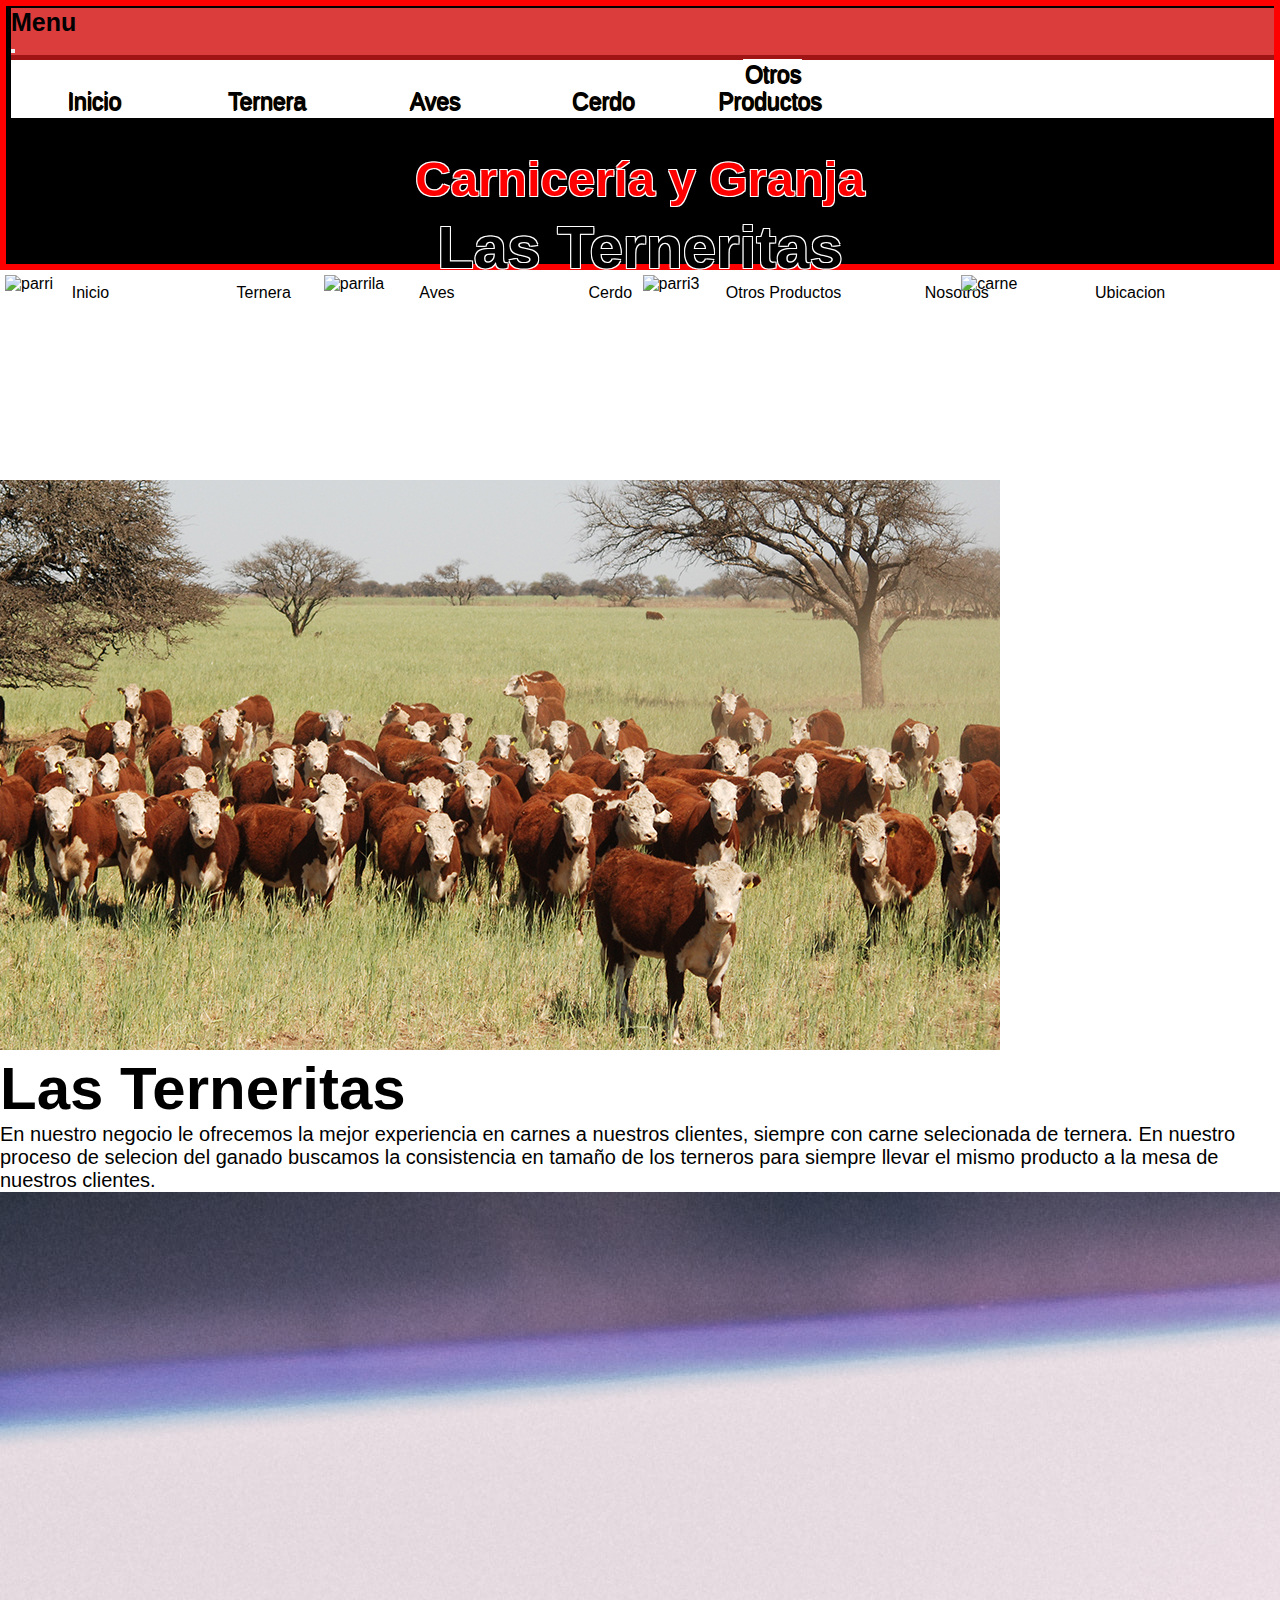
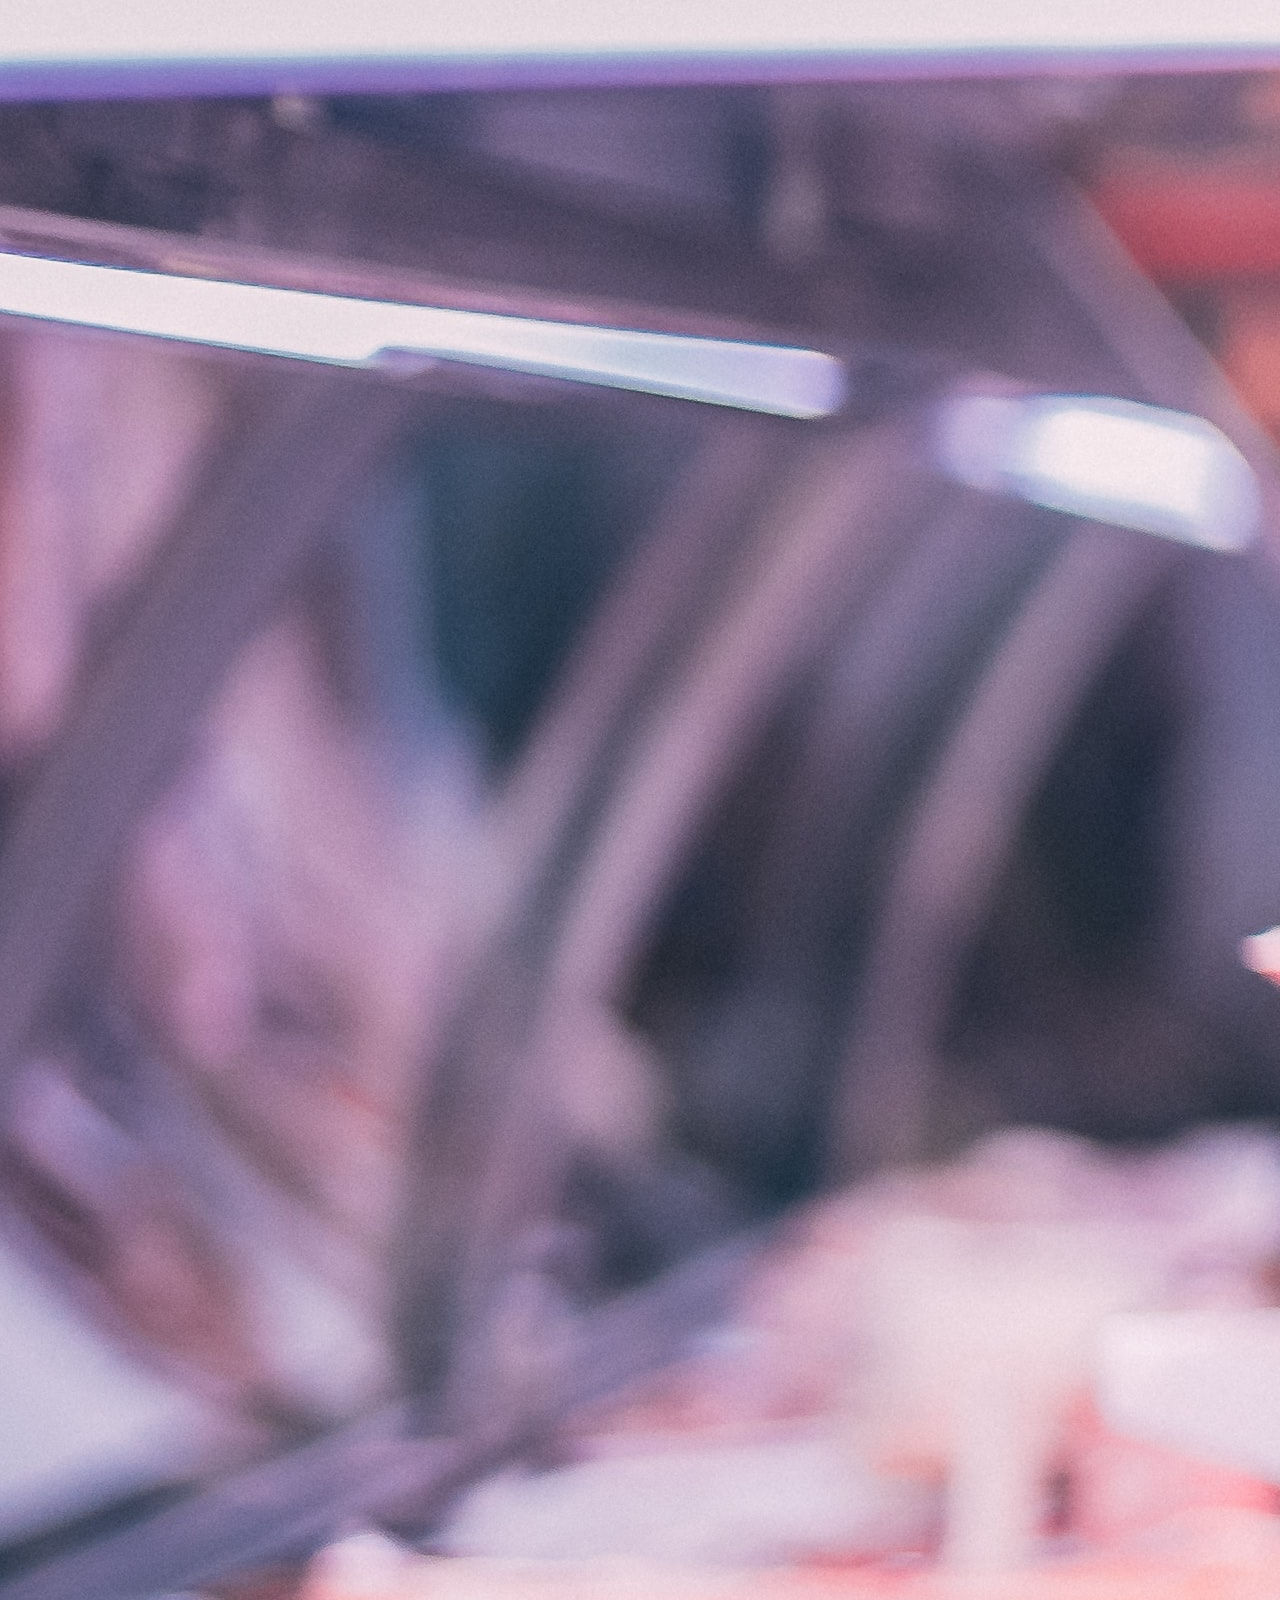
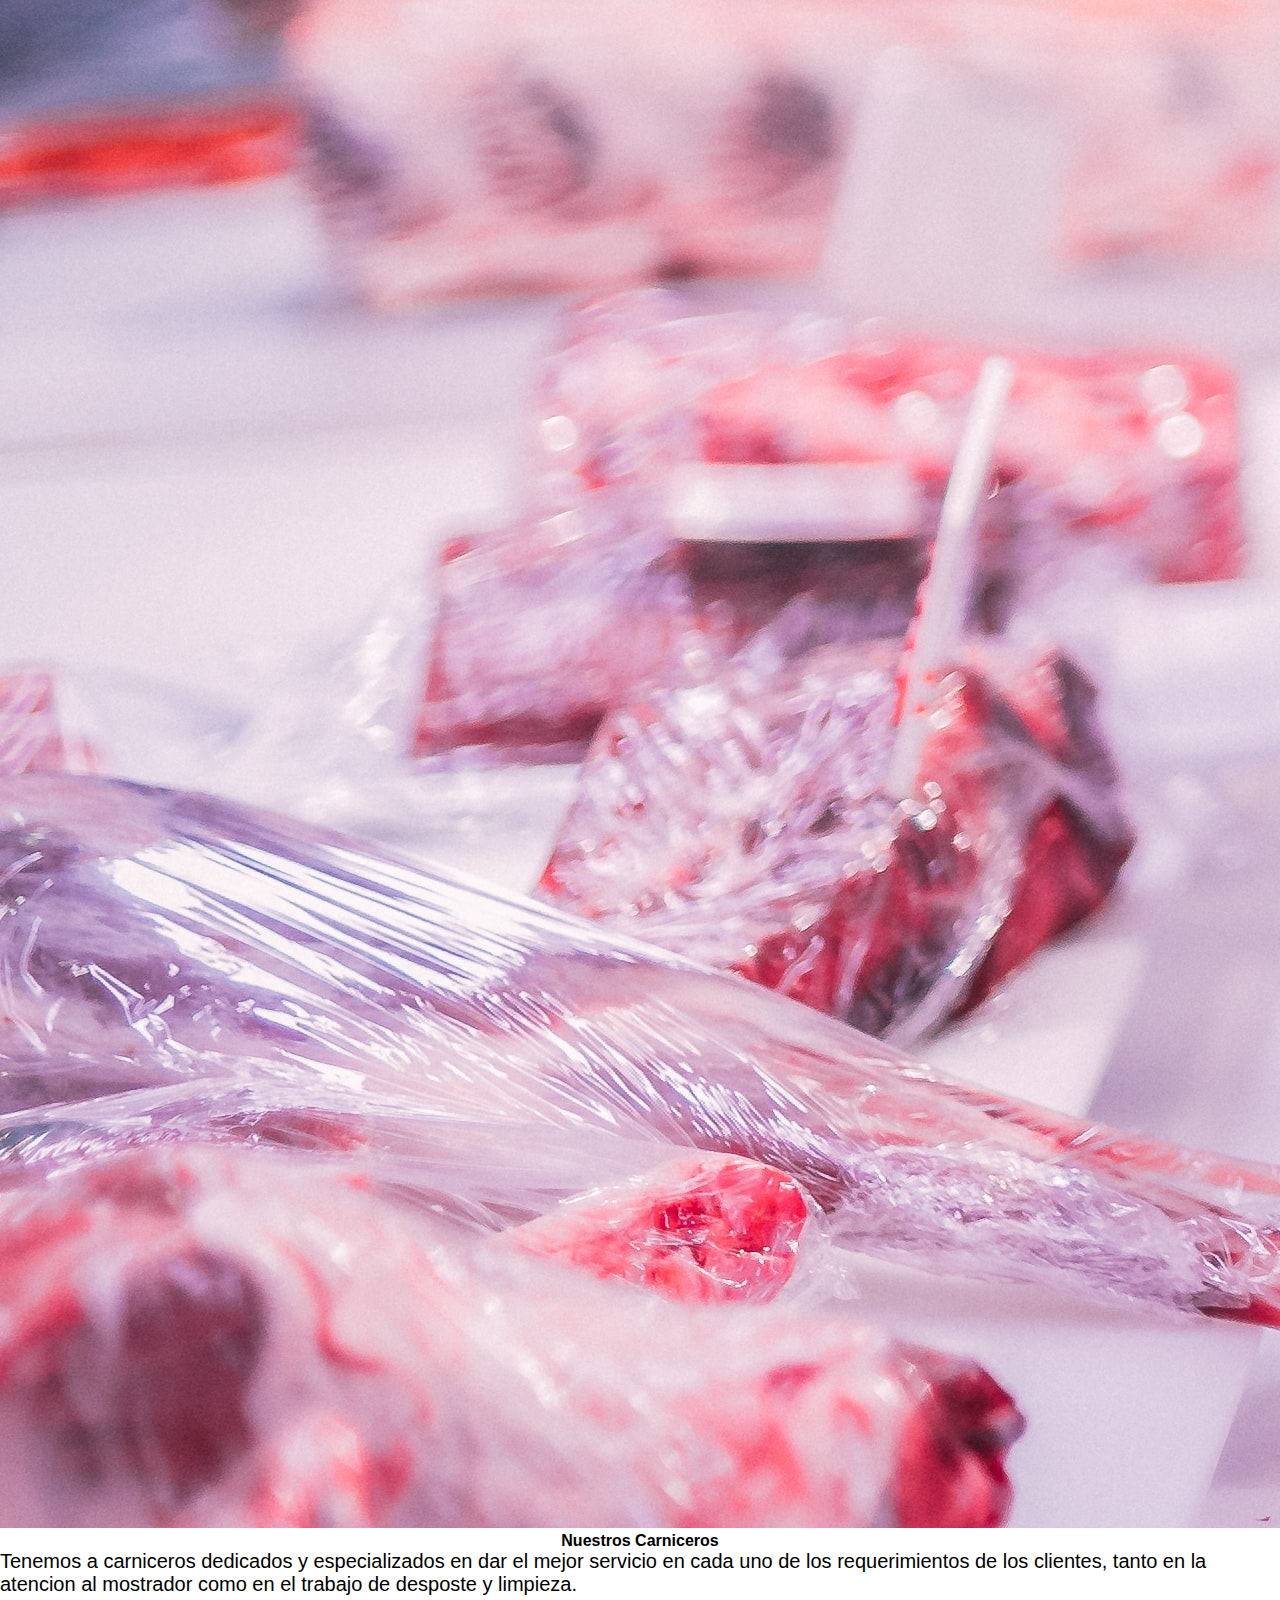
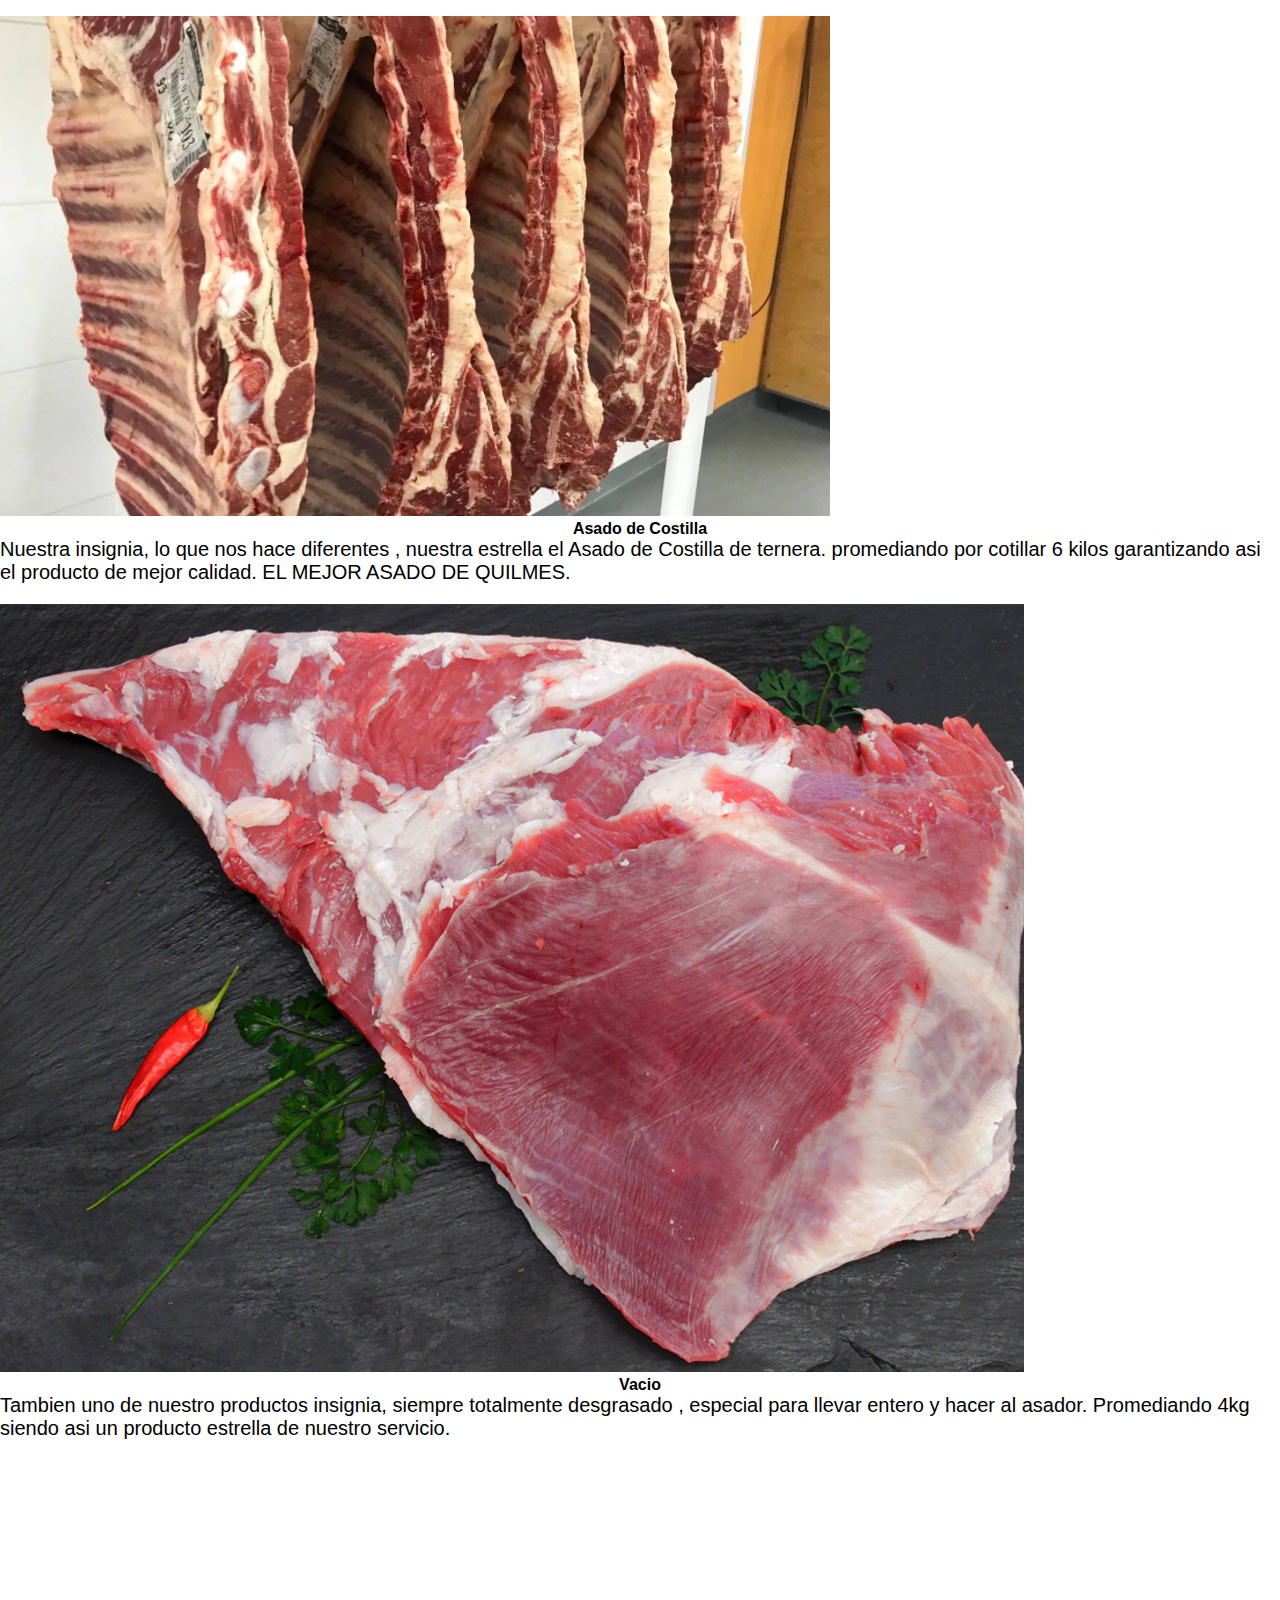
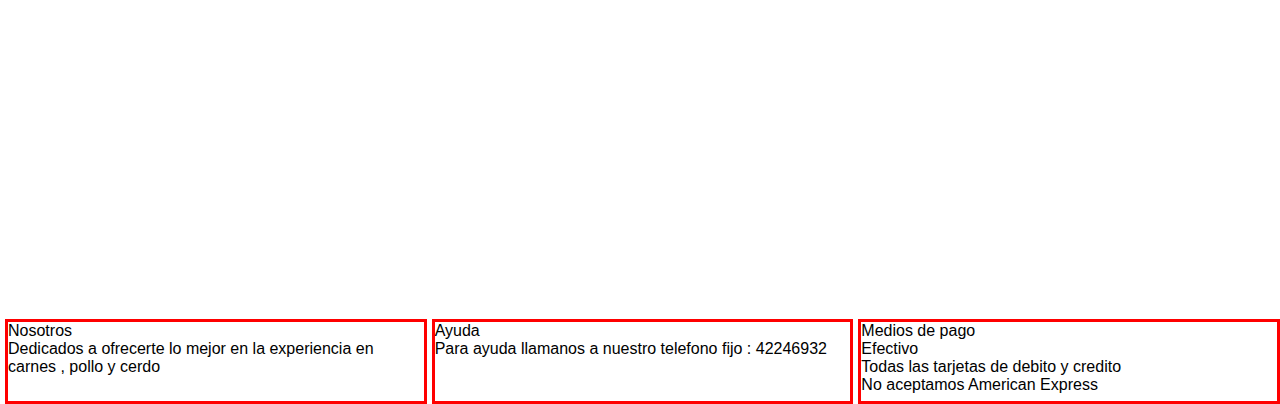
==== commit e4239b2b: "moficicacion de la pagina ternera para usar en el resto del proyecto" ====
--- a/index.html
+++ b/index.html
@@ -73,7 +73,7 @@
 
     </section>
 
-    <div class="container px-4 px-lg-5">
+    <div class="container-fluid px-4 px-lg-5">
       <div class="row gx-4 gx-lg-5 align-items-center my-5">
         <div class="col-lg-7"><img class="img-fluid rounded mb-4 mb-lg-0" src="./imagenes.img/hereford.jpg"
             alt="ganado hereford" /></div>
@@ -88,7 +88,7 @@
       </div>
       <div class="fondo-inicio">
         <section id="scroll">
-          <div class="container px-5">
+          <div class="container-fluid px-5">
             <div class="row gx-5 align-items-center">
               <div class="col-lg-6 order-lg-2">
                 <div class="p-2"><img class="img-fluid rounded" src="./imagenes.img/carnicero.jpg" alt="carnicero" />
@@ -106,7 +106,7 @@
           </div>
         </section>
         <section>
-          <div class="container px-5">
+          <div class="container-fluid px-5">
             <div class="row gx-5 align-items-center">
               <div class="col-lg-6">
                 <div class="p-2"><img class="img-fluid rounded" src="./imagenes.img/costillar.jpg"
@@ -124,7 +124,7 @@
           </div>
         </section>
         <section>
-          <div class="container px-5">
+          <div class="container-fluid px-5">
             <div class="row gx-5 align-items-center">
               <div class="col-lg-6 order-lg-2">
                 <div class="p-2"><img class="img-fluid rounded" src="./imagenes.img/vacio.jpg" alt="vacio de ternera" />
@@ -142,15 +142,14 @@
           </div>
         </section>
       </div>
-      
-      <div id="Ubicacion">
+  </main>
+  <div id="Ubicacion">
         <iframe class="mapa"
           src="https://www.google.com/maps/embed?pb=!1m18!1m12!1m3!1d3279.335133083129!2d-58.256925585048194!3d-34.72194597126983!2m3!1f0!2f0!3f0!3m2!1i1024!2i768!4f13.1!3m3!1m2!1s0x95a32e40587c8935%3A0xb86c6ed76f14636c!2sLas%20Terneritas!5e0!3m2!1ses-419!2sar!4v1651274770667!5m2!1ses-419!2sar"
           width="400" height="250" style="border: 0" allowfullscreen="" loading="lazy"
           referrerpolicy="no-referrer-when-downgrade">
         </iframe>
       </div>
-  </main>
   <footer id="Nosotros" class="footer">
     <div class="nosotros-footer">
       <p>Nosotros</p>
--- a/sass/estilo.css
+++ b/sass/estilo.css
@@ -143,6 +143,10 @@
 
 .texto-ganado {
   font-size: 20px;
+}
+
+.container {
+  margin: auto;
 }
 
 .tarjetas {
@@ -219,7 +223,7 @@
   width: 70%;
 }
 
-.Trabajo, .carniceros {
+.Trabajo {
   border: solid black;
   border-radius: 50px;
   padding-top: 25px;
@@ -228,7 +232,8 @@
 }
 
 .mapa {
-  padding-top: 20px;
+  height: 420px;
+  padding: 20px 20px 20px 20px;
   width: 100%;
 }
 
@@ -257,13 +262,52 @@
   list-style: none;
 }
 
-.card {
-  color: #000000;
-  background-color: #ec1212 !important;
+.container-fluid {
+  margin: auto;
+  padding-bottom: 20px;
+  -webkit-box-pack: space-evenly;
+      -ms-flex-pack: space-evenly;
+          justify-content: space-evenly;
+}
+
+.container-fluid .col :hover {
+  color: white;
+  background-color: #ec1212;
+  -webkit-box-shadow: 5px 10px 10px rgba(0, 0, 0, 0.2);
+          box-shadow: 5px 10px 10px rgba(0, 0, 0, 0.2);
+  -webkit-transition: all 200ms ease;
+  transition: all 200ms ease;
+  border-radius: 3px;
+  -webkit-transform: translateY(-0.2%);
+          transform: translateY(-0.2%);
+}
+
+.container-fluid .col :hover .card-title:hover {
+  color: white;
+  background-color: #ec1212;
+  -webkit-box-shadow: 5px 10px 10px #ec1212;
+          box-shadow: 5px 10px 10px #ec1212;
+  -webkit-transition: all 300ms ease;
+  transition: all 300ms ease;
+  border-radius: 3px;
+  -webkit-transform: translateY(-0.2%);
+          transform: translateY(-0.2%);
+}
+
+.container-fluid .col :hover .card-text:hover {
+  color: white;
+  background-color: #ec1212;
+  -webkit-box-shadow: 5px 10px 10px #ec1212;
+          box-shadow: 5px 10px 10px #ec1212;
+  -webkit-transition: all 300ms ease;
+  transition: all 300ms ease;
+  border-radius: 3px;
+  -webkit-transform: translateY(-0.2%);
+          transform: translateY(-0.2%);
 }
 
 .entraña {
-  width: 300px;
+  width: 400px;
   height: 91px;
 }
 
@@ -283,9 +327,9 @@
 }
 
 .finos {
+  color: black;
   padding-top: 6px;
   text-align: center;
-  font-size: 45px;
 }
 
 .lista ul {
@@ -461,23 +505,16 @@
   .encabezado .ubicacion {
     font-size: 13px;
   }
-}
-
-.paleta-colores, .carniceros, .garantia {
-  background-color: red;
-  border: solid black 2px;
-}
-
-.carniceros {
-  margin-top: 20px;
-}
-
-.garantia {
-  border: solid black;
-  border-radius: 50px;
-  padding-top: 25px;
-  font-size: 25px;
-  text-align: center;
-  margin-top: 20px;
+  .card {
+    color: white;
+    background-color: #ec1212;
+  }
+}
+
+@media screen and (max-width: 480px) {
+  .card {
+    color: white;
+    background-color: #ec1212;
+  }
 }
 /*# sourceMappingURL=estilo.css.map */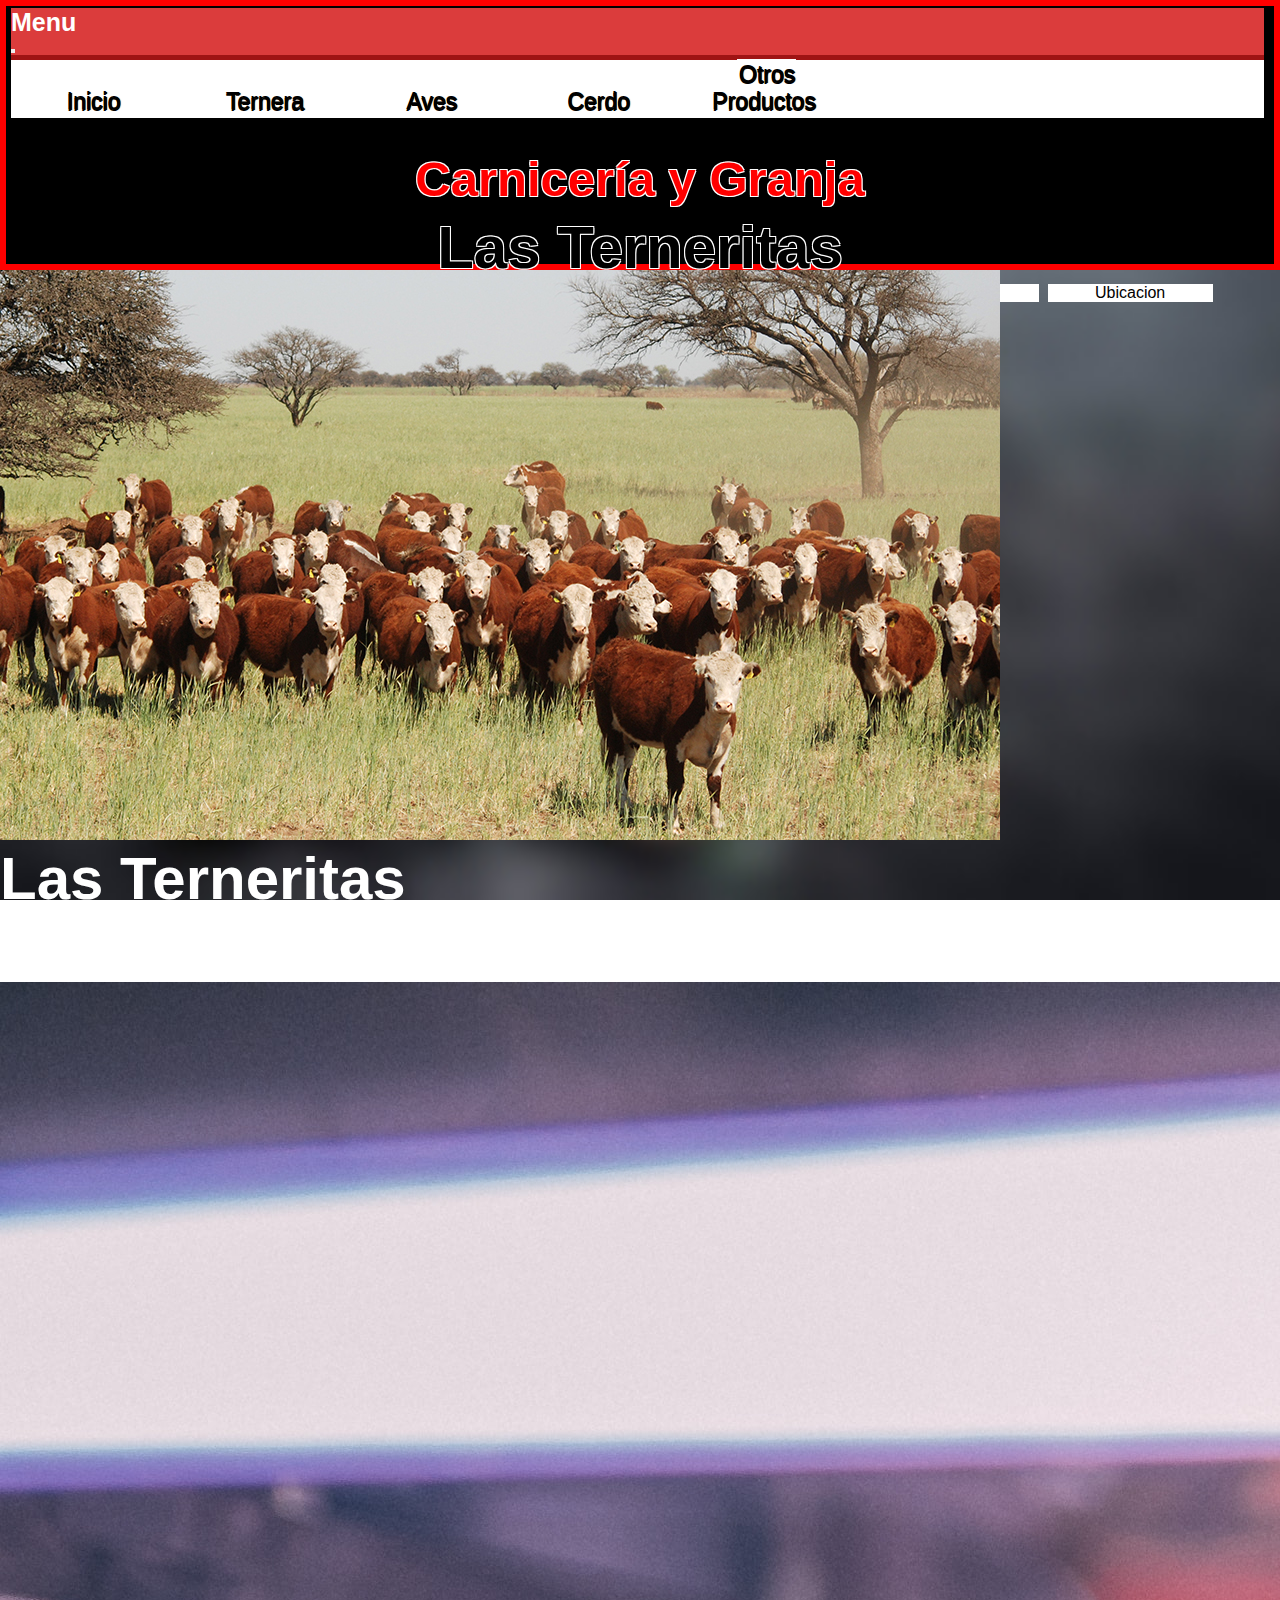
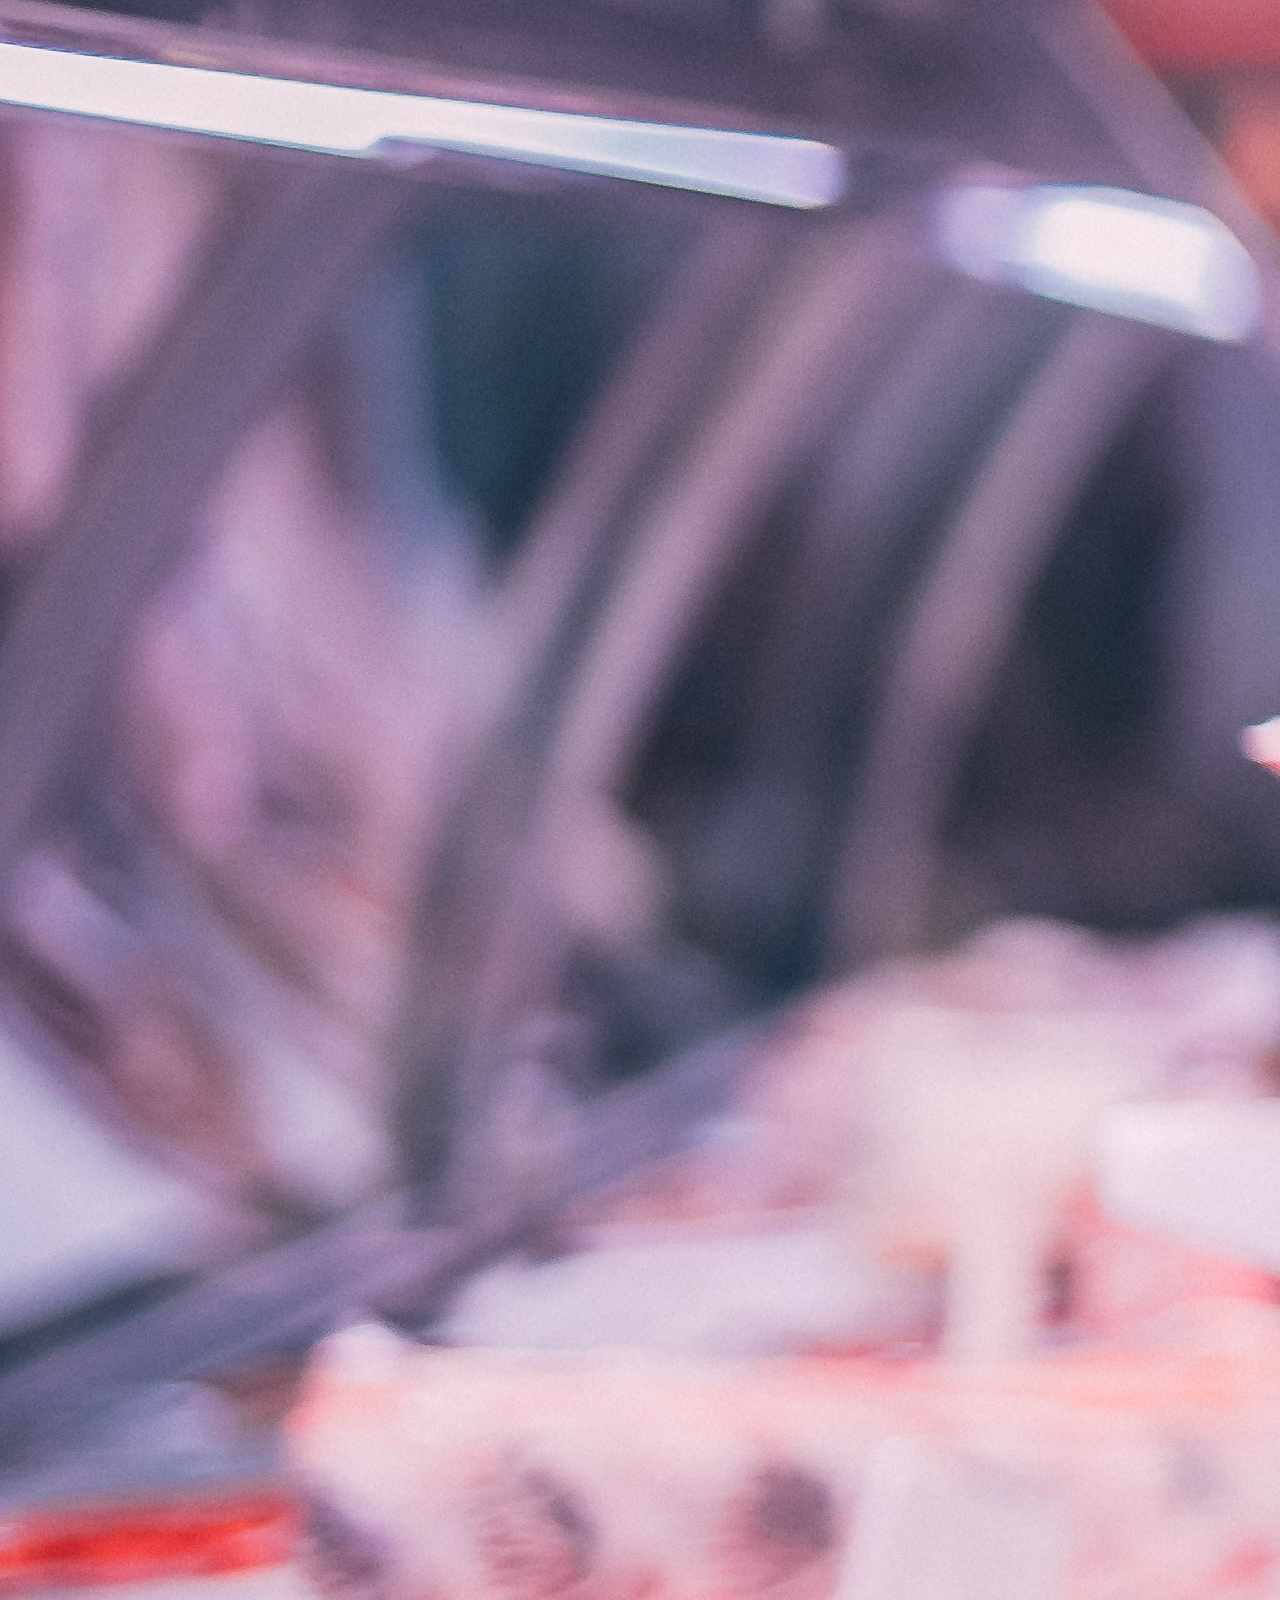
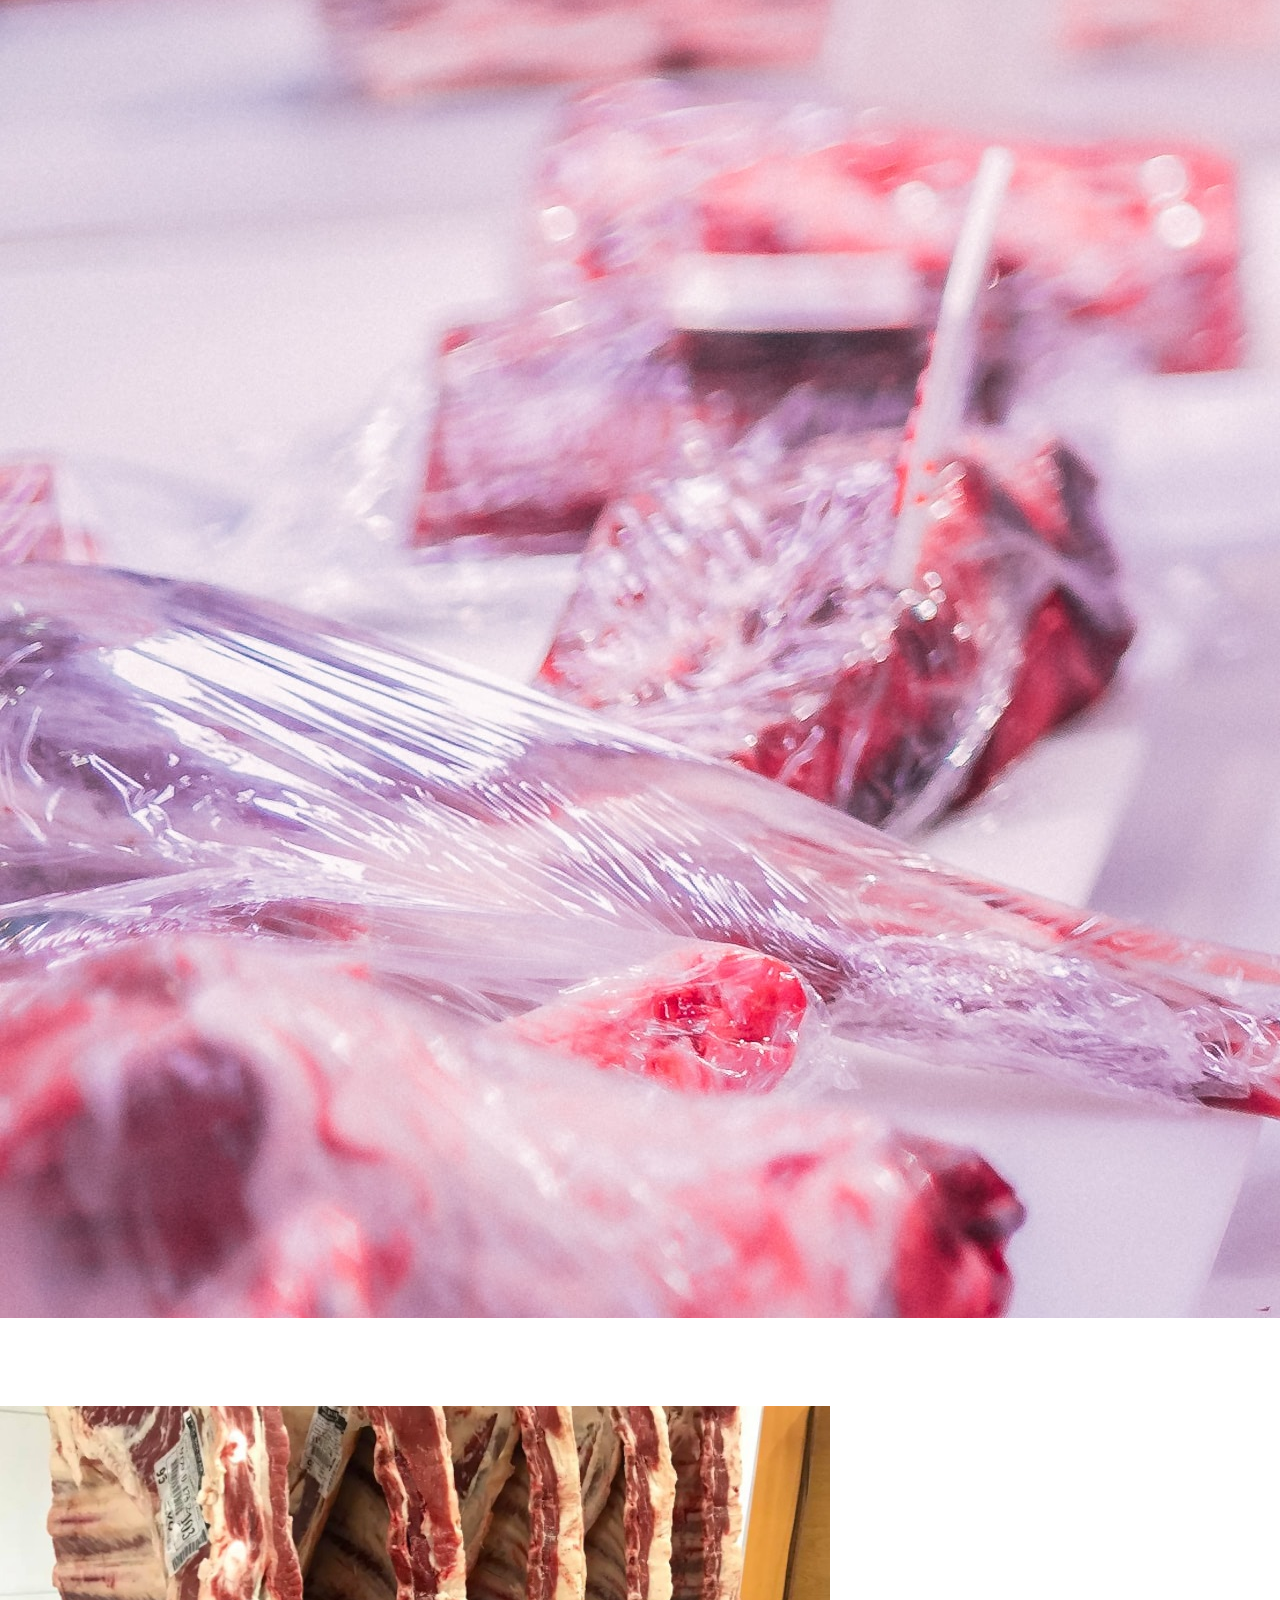
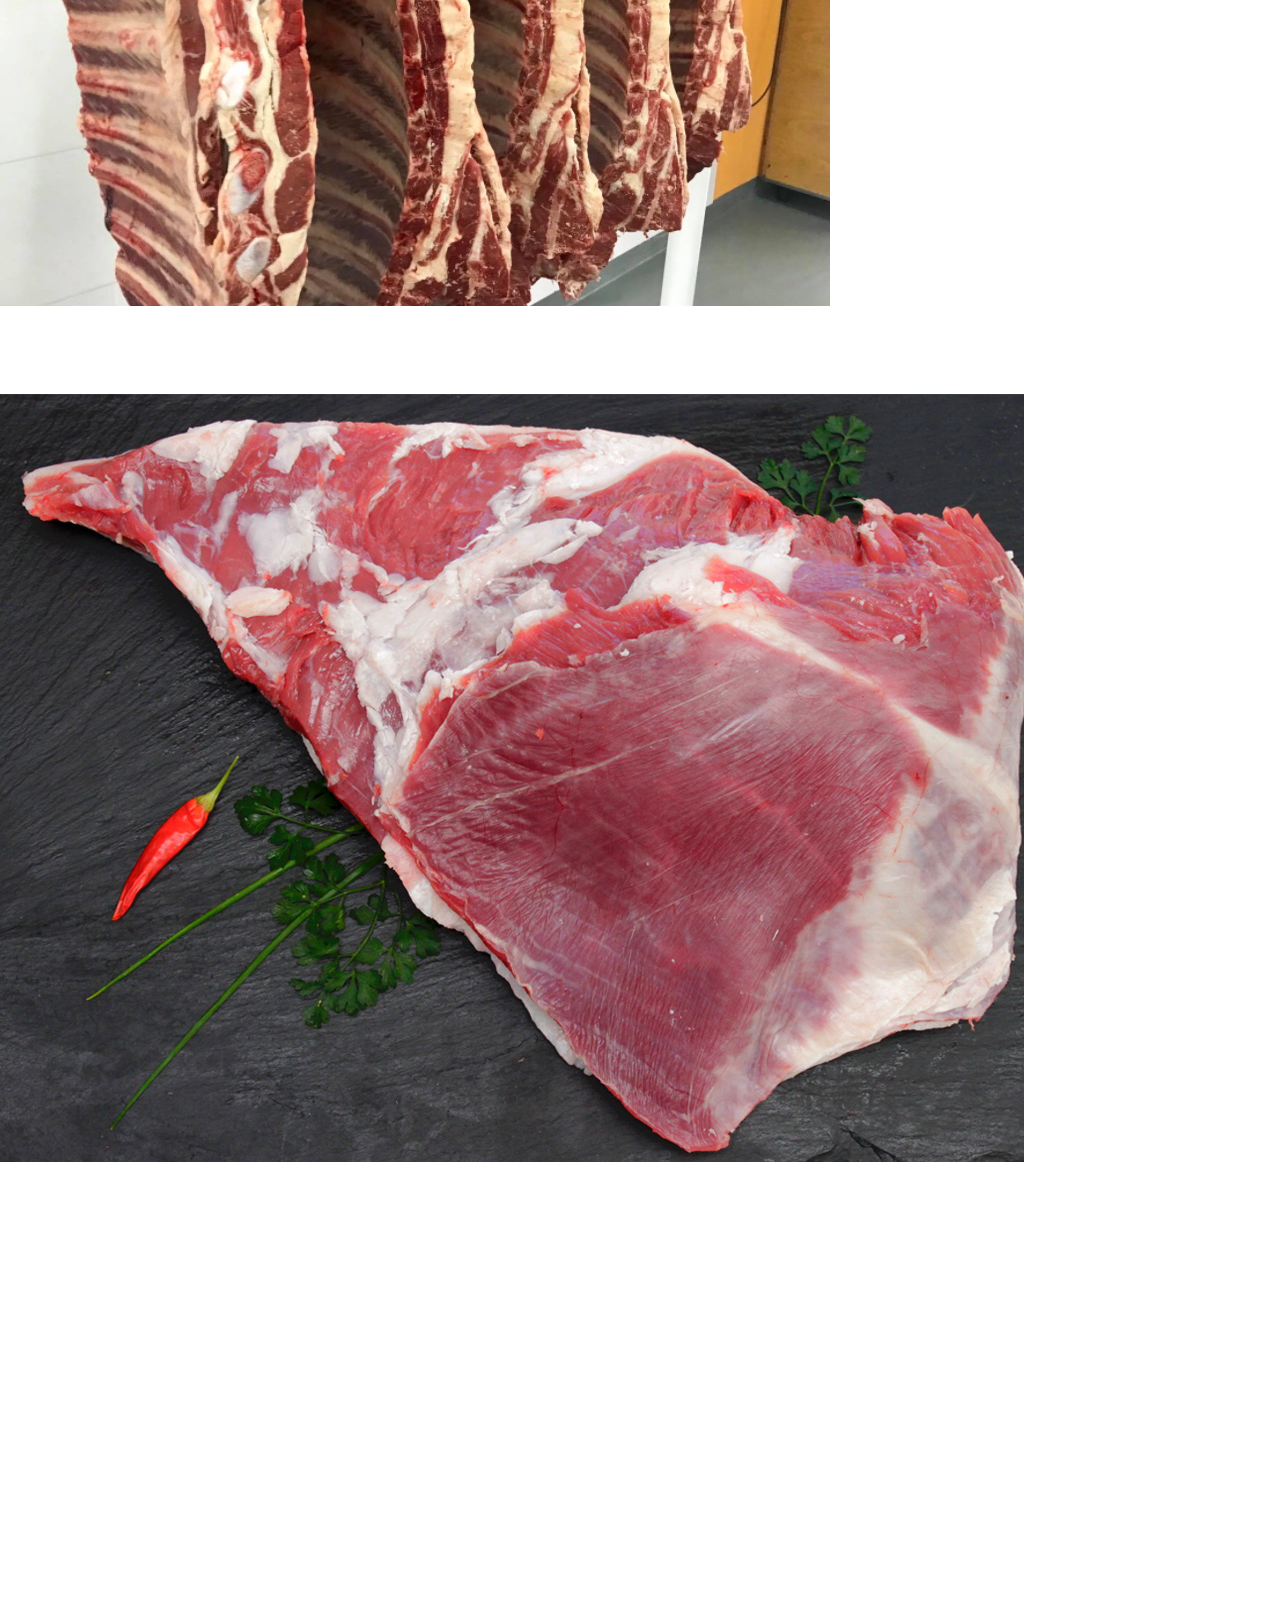
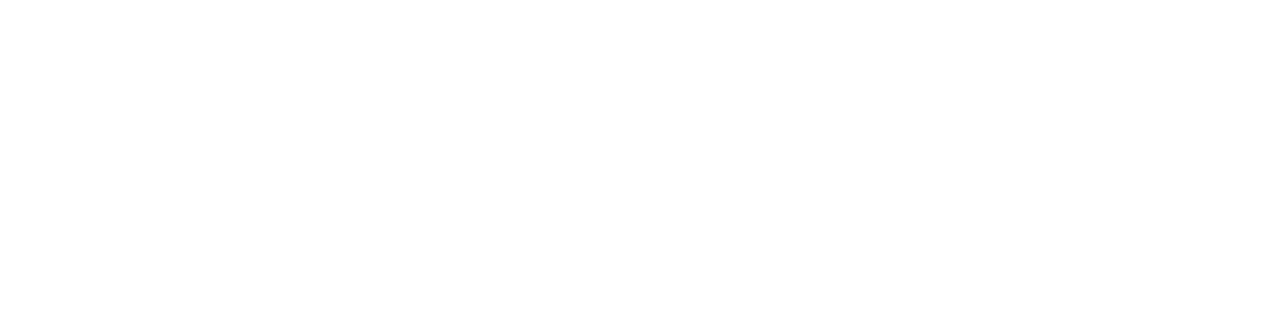
==== commit 8fec9cff: "agregando imagenes a las cartas y su contenido en ternera con todos sus alt" ====
--- a/index.html
+++ b/index.html
@@ -4,7 +4,7 @@
 <head>
   <meta charset="UTF-8" />
   <meta http-equiv="X-UA-Compatible" content="IE=edge" />
-  <title>Carniceria y Granja Las Ternritas</title>
+  <title>Carnicería y Granja Las Ternritas</title>
   <meta name="viewport" content="width=device-width, initial-scale=1.0" />
   <meta name="descrition"
     content="Carniceria y granja Las Terneritas, productos de primera calidad siempre garantizados, carne premium de ternera seleccionada, pollo sapucai , cerdo todos los dias fresco , congelados Mccain y mucho mas" />
@@ -19,7 +19,7 @@
 <body id="principal">
 
   <header class="encabezado">
-    <nav class="navbar bg-#000000">
+    <nav class="navbar">
       <div class="container1">
         <button class="navbar-toggler" type="button" data-bs-toggle="offcanvas" data-bs-target="#offcanvasNavbar"
           aria-controls="offcanvasNavbar">
@@ -59,20 +59,12 @@
         <li><a href="./paginas.html/cerdo.html"> Cerdo </a></li>
         <li class="otros "><a href="./paginas.html/otros-productos.html"> Otros Productos </a>
         </li>
-        <li class="nosotros"><a href="#Nosotros"> Nosotros </a></li>
-        <li class="ubicacion"><a href="#Ubicacion"> Ubicacion </a></li>
+        <li><a href="#Nosotros"> Nosotros </a></li>
+        <li><a href="#Ubicacion"> Ubicacion </a></li>
       </ul>
     </nav>
   </header>
   <main class="main">
-    <section class="banner">
-      <img src="./imagenes.img/parrilla1.jpg" alt="parri" width="300px" height="200px" />
-      <img src="./imagenes.img/parrilla.jpg" alt="parrila" width="300px" height="200px" />
-      <img src="./imagenes.img/parrilla3.jpg" alt="parri3" width="300px " height="200px" />
-      <img src="./imagenes.img/carne.jpg" alt="carne" width="300px " height="200px" />
-
-    </section>
-
     <div class="container-fluid px-4 px-lg-5">
       <div class="row gx-4 gx-lg-5 align-items-center my-5">
         <div class="col-lg-7"><img class="img-fluid rounded mb-4 mb-lg-0" src="./imagenes.img/hereford.jpg"
@@ -144,29 +136,42 @@
       </div>
   </main>
   <div id="Ubicacion">
-        <iframe class="mapa"
-          src="https://www.google.com/maps/embed?pb=!1m18!1m12!1m3!1d3279.335133083129!2d-58.256925585048194!3d-34.72194597126983!2m3!1f0!2f0!3f0!3m2!1i1024!2i768!4f13.1!3m3!1m2!1s0x95a32e40587c8935%3A0xb86c6ed76f14636c!2sLas%20Terneritas!5e0!3m2!1ses-419!2sar!4v1651274770667!5m2!1ses-419!2sar"
-          width="400" height="250" style="border: 0" allowfullscreen="" loading="lazy"
-          referrerpolicy="no-referrer-when-downgrade">
-        </iframe>
+    <iframe class="mapa"
+      src="https://www.google.com/maps/embed?pb=!1m18!1m12!1m3!1d3279.335133083129!2d-58.256925585048194!3d-34.72194597126983!2m3!1f0!2f0!3f0!3m2!1i1024!2i768!4f13.1!3m3!1m2!1s0x95a32e40587c8935%3A0xb86c6ed76f14636c!2sLas%20Terneritas!5e0!3m2!1ses-419!2sar!4v1651274770667!5m2!1ses-419!2sar"
+      width="400" height="250" style="border: 0" allowfullscreen="" loading="lazy"
+      referrerpolicy="no-referrer-when-downgrade">
+    </iframe>
+  </div>
+  <footer class="footer text-center">
+    <div class="container">
+      <div class="row">
+
+        <div class="col-lg-4 mb-5 mb-lg-0">
+          <h4 class="text-uppercase mb-2">Nosotros</h4>
+          <p id="Nosotros" class="lead mb-0 ">
+            Dedicados a nuestros clientes, cuidando cada detalle de la atencion y de la mercaderia para satisfacer los
+            mas altos estendares de calidad.
+          </p>
+        </div>
+
+        <div class="col-lg-4 mb-5 mb-lg-0">
+          <h4 class="text-uppercase mb-4">Pedidos</h4>
+          <p class="lead mb-0 ">
+            Para pedidos y reservaciones comunicarse al número local
+          </p>
+          <p class="numero">
+            4224-6932
+          </p>
+        </div>
+
+        <div class="col-lg-4">
+          <h4 class="text-uppercase mb-4">Medios de Pago </h4>
+          <p class="lead mb-0">
+            Aceptamos todos los medios de pago exceptuando American Express y Tarjeta Naranja comun.
+
+          </p>
+        </div>
       </div>
-  <footer id="Nosotros" class="footer">
-    <div class="nosotros-footer">
-      <p>Nosotros</p>
-      <p>
-        Dedicados a ofrecerte lo mejor en la experiencia en carnes , pollo y
-        cerdo
-      </p>
-    </div>
-    <div class="ayuda">
-      <p>Ayuda</p>
-      <p>Para ayuda llamanos a nuestro telefono fijo : 42246932</p>
-    </div>
-    <div class="pagos">
-      <p>Medios de pago</p>
-      <p>Efectivo</p>
-      <p>Todas las tarjetas de debito y credito</p>
-      <p>No aceptamos American Express</p>
     </div>
   </footer>
 
--- a/sass/estilo.css
+++ b/sass/estilo.css
@@ -1,4 +1,3 @@
-@charset "UTF-8";
 * {
   margin: 0%;
   padding: 0%;
@@ -7,17 +6,20 @@
 }
 
 body {
+  color: white;
   font-family: 'Segoe UI', Tahoma, Geneva, Verdana, sans-serif;
 }
 
-/*#principal {
-
-    background-image: url(..//imagenes.img/fondo.jpg);
-    background-attachment: fixed;
-    background-repeat: no-repeat;
-    background-size: cover;
-
-} */
+#principal {
+  background-image: url(../imagenes.img/fondo.jpg);
+  background-attachment: fixed;
+  background-repeat: no-repeat;
+  background-size: cover;
+  -webkit-backdrop-filter: blur(15%);
+          backdrop-filter: blur(15%);
+  overflow-x: hidden;
+}
+
 .encabezado {
   width: 100%;
   height: 270px;
@@ -27,7 +29,7 @@
 }
 
 .encabezado .container1 {
-  margin-right: auto;
+  margin-right: 10px;
   margin-left: 5px;
 }
 
@@ -110,20 +112,6 @@
   color: black;
 }
 
-main .banner {
-  display: -ms-grid;
-  display: grid;
-  -ms-grid-columns: 1fr 1fr 1fr 1fr;
-      grid-template-columns: 1fr 1fr 1fr 1fr;
-  gap: 5px;
-  margin: 0px;
-  padding: 5px;
-}
-
-main .banner img {
-  width: 100%;
-}
-
 main h2 {
   margin: 5px;
   height: 52px;
@@ -134,7 +122,6 @@
           justify-content: center;
   background-color: white;
   border: solid 3px red;
-  color: red;
 }
 
 .h3-las-terneritas {
@@ -155,72 +142,6 @@
 
 .tarjeta-contenido {
   font-size: 20px;
-}
-
-.ofertas {
-  display: -ms-grid;
-  display: grid;
-  justify-items: center;
-  padding: 10px 10px 10px 10px;
-  -ms-grid-columns: 1fr 1fr;
-      grid-template-columns: 1fr 1fr;
-  -ms-grid-rows: 200px 200px 200px 200px;
-      grid-template-rows: 200px 200px 200px 200px;
-  gap: 10px;
-  font-size: 30px;
-}
-
-.ofertas div {
-  padding-top: 26px;
-  width: 100%;
-  display: -webkit-box;
-  display: -ms-flexbox;
-  display: flex;
-  -webkit-box-pack: center;
-      -ms-flex-pack: center;
-          justify-content: center;
-  border: solid 3px #ff0000;
-}
-
-.ofertas div span {
-  font-size: 20px;
-  text-align: center;
-  padding-top: 7px;
-}
-
-.ofertas {
-  display: -ms-grid;
-  display: grid;
-  justify-items: center;
-  padding: 10px 10px 10px 10px;
-  -ms-grid-columns: 1fr 1fr;
-      grid-template-columns: 1fr 1fr;
-  -ms-grid-rows: 200px 200px 200px 200px;
-      grid-template-rows: 200px 200px 200px 200px;
-  gap: 10px;
-  font-size: 30px;
-}
-
-.ofertas div {
-  padding-top: 26px;
-  width: 100%;
-  display: -webkit-box;
-  display: -ms-flexbox;
-  display: flex;
-  -webkit-box-pack: center;
-      -ms-flex-pack: center;
-          justify-content: center;
-  border: solid 3px #ff0000;
-}
-
-.ofertas div span {
-  font-size: 20px;
-  text-align: center;
-  padding-top: 7px;
-}
-
-.ofertas img {
-  width: 70%;
 }
 
 .Trabajo {
@@ -238,23 +159,14 @@
 }
 
 .footer {
-  display: -webkit-box;
-  display: -ms-flexbox;
-  display: flex;
-  display: -ms-grid;
-  display: grid;
-  -ms-grid-columns: 1fr 1fr 1fr;
-      grid-template-columns: 1fr 1fr 1fr;
-  gap: 5px;
-  -webkit-box-pack: center;
-      -ms-flex-pack: center;
-          justify-content: center;
-  width: 100%;
-  height: 100px;
-  padding-top: 15px;
-  padding-left: 5px;
-  background-color: white;
-  color: black;
+  padding-top: 50px;
+  padding-bottom: 30px;
+}
+
+.numero {
+  font-size: 30px;
+  -webkit-text-decoration: solid;
+          text-decoration: solid;
 }
 
 .nav-link {
@@ -263,11 +175,28 @@
 }
 
 .container-fluid {
+  color: white;
   margin: auto;
   padding-bottom: 20px;
   -webkit-box-pack: space-evenly;
       -ms-flex-pack: space-evenly;
           justify-content: space-evenly;
+}
+
+.container-fluid .card {
+  background-color: #e65757;
+}
+
+.container-fluid .card .parrafo:hover {
+  color: white;
+  background-color: #ec1212;
+  -webkit-box-shadow: 1px 1px 1px #ec1212;
+          box-shadow: 1px 1px 1px #ec1212;
+  -webkit-transition: all 350ms ease;
+  transition: all 350ms ease;
+  border-radius: 3px;
+  -webkit-transform: translateY(0%);
+          transform: translateY(0%);
 }
 
 .container-fluid .col :hover {
@@ -306,162 +235,19 @@
           transform: translateY(-0.2%);
 }
 
-.entraña {
-  width: 400px;
-  height: 91px;
-}
-
-.peceto {
-  width: 300px;
-  height: 91px;
-}
-
-.lomo {
-  width: 300px;
-  height: 91px;
-}
-
-.colita {
-  width: 300px;
-  height: 91px;
-}
-
 .finos {
   color: black;
   padding-top: 6px;
   text-align: center;
 }
 
-.lista ul {
-  padding-top: 25px;
-  margin-left: 100px;
-}
-
-.lista ul li {
-  display: inline-block;
-  border: solid 2px red;
-  margin-left: 25px;
-}
-
 /*aves */
-.contenedor-pollo {
-  display: -ms-grid;
-  display: grid;
-  justify-items: center;
-  padding: 10px 10px 10px 10px;
-  -ms-grid-columns: 1fr 1fr;
-      grid-template-columns: 1fr 1fr;
-  -ms-grid-rows: 200px 200px 200px 200px;
-      grid-template-rows: 200px 200px 200px 200px;
-  gap: 10px;
-  font-size: 30px;
-}
-
-.contenedor-pollo div {
-  padding-top: 26px;
-  width: 100%;
-  display: -webkit-box;
-  display: -ms-flexbox;
-  display: flex;
-  -webkit-box-pack: center;
-      -ms-flex-pack: center;
-          justify-content: center;
-  border: solid 3px red;
-}
-
-.contenedor-pollo div span {
-  font-size: 20px;
-  text-align: center;
-  padding-top: 7px;
-}
-
-.contenedor-pollo img {
-  width: 70%;
-}
-
-.pata-muslo {
-  width: 300px;
-  height: 91px;
-}
-
-.supremas {
-  width: 300px;
-  height: 91px;
-}
-
-.pollo-entero {
-  width: 300px;
-  height: 91px;
+main .contenedor-pollo {
+  margin-top: 25px;
+  text-align: center;
 }
 
 /*cerdo */
-.bondiola {
-  width: 300px;
-  height: 91px;
-}
-
-.chorizos {
-  width: 300px;
-  height: 91px;
-}
-
-.carre {
-  width: 300px;
-  height: 91px;
-}
-
-.cortes {
-  font-size: 50px;
-  text-align: center;
-}
-
-.costillitas {
-  width: 300px;
-  height: 91px;
-}
-
-.pechito {
-  width: 300px;
-  height: 91px;
-}
-
-/* otros productos */
-.congelados {
-  text-align: center;
-}
-
-.baston {
-  width: 300px;
-  height: 91px;
-}
-
-.caritas {
-  width: 300px;
-  height: 91px;
-}
-
-.bolitas {
-  width: 300px;
-  height: 91px;
-}
-
-.patitas {
-  width: 300px;
-  height: 91px;
-}
-
-.nosotros-footer {
-  border: solid 3px red;
-}
-
-.ayuda {
-  border: solid 3px red;
-}
-
-.pagos {
-  border: solid 3px red;
-}
-
 @media screen and (max-width: 480px) {
   .navegador .lista-menu {
     display: none;
@@ -515,6 +301,9 @@
   .card {
     color: white;
     background-color: #ec1212;
+    -webkit-box-pack: center;
+        -ms-flex-pack: center;
+            justify-content: center;
   }
 }
 /*# sourceMappingURL=estilo.css.map */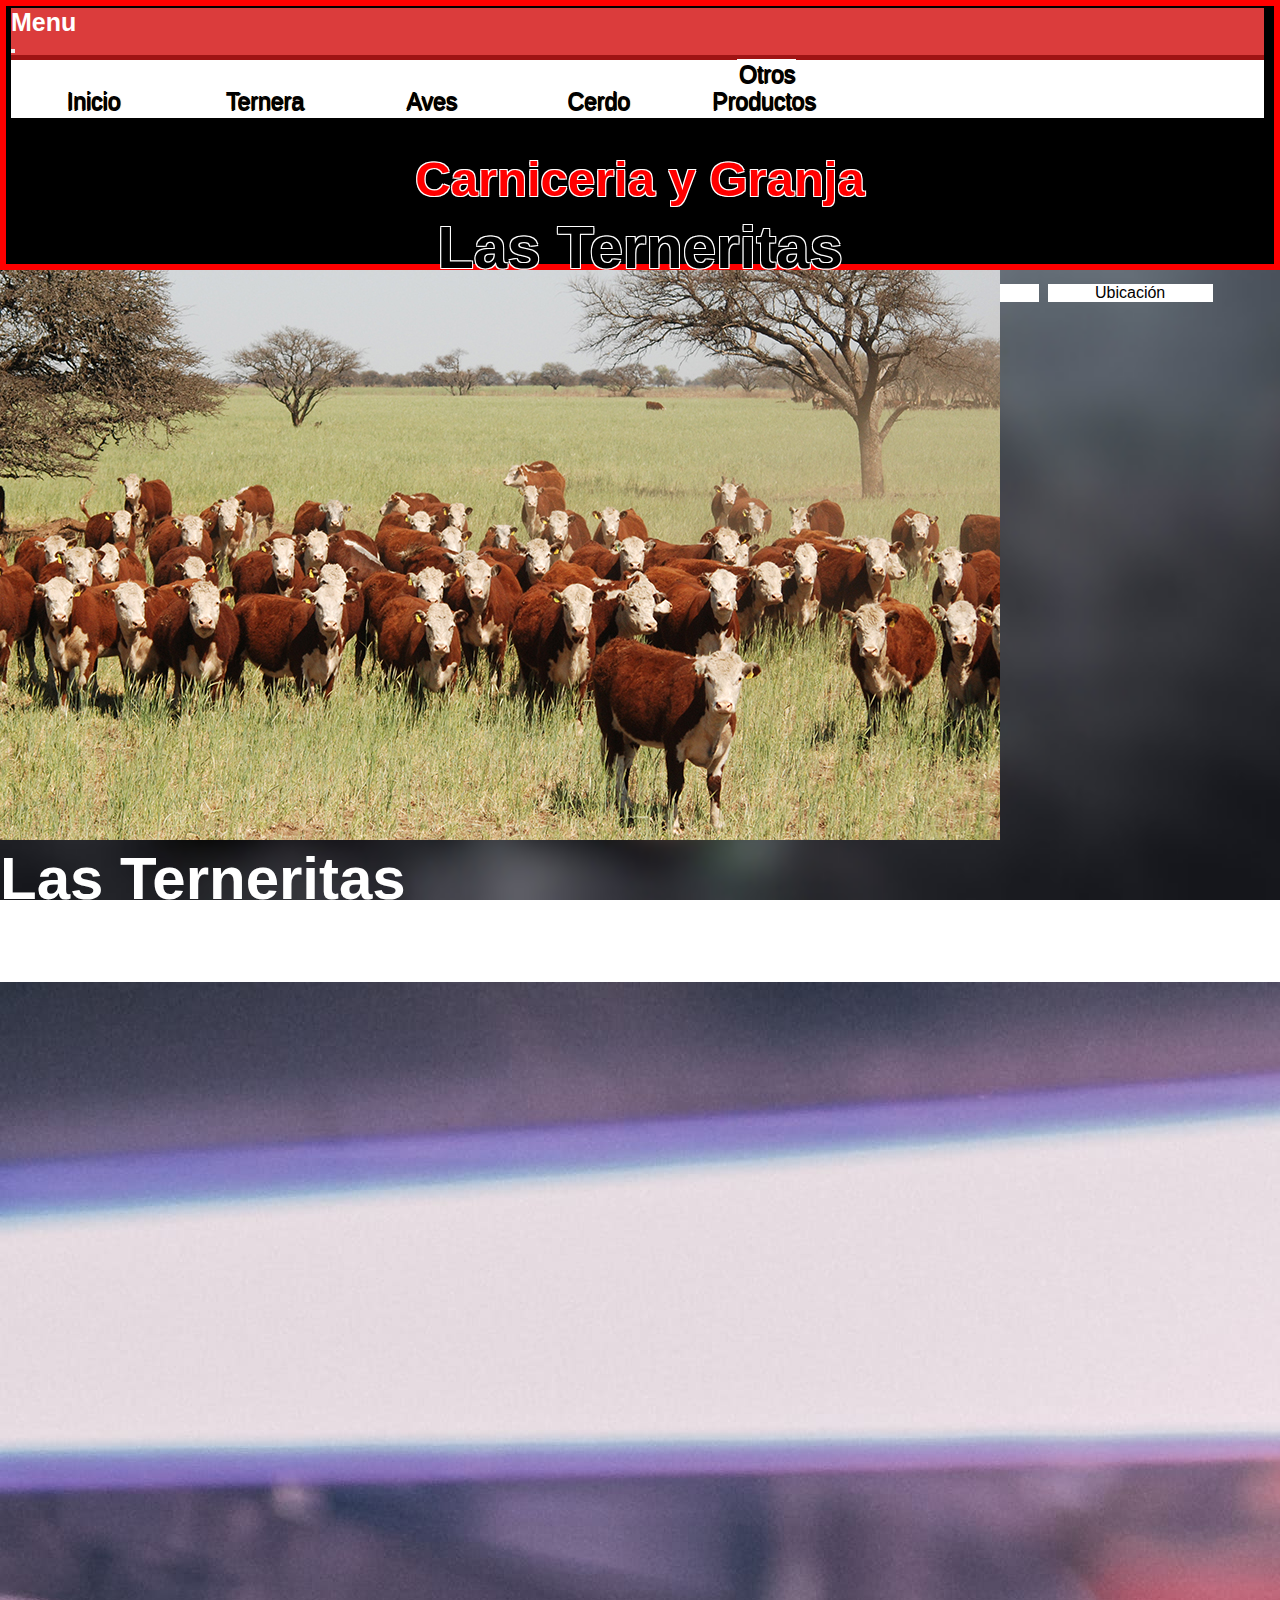
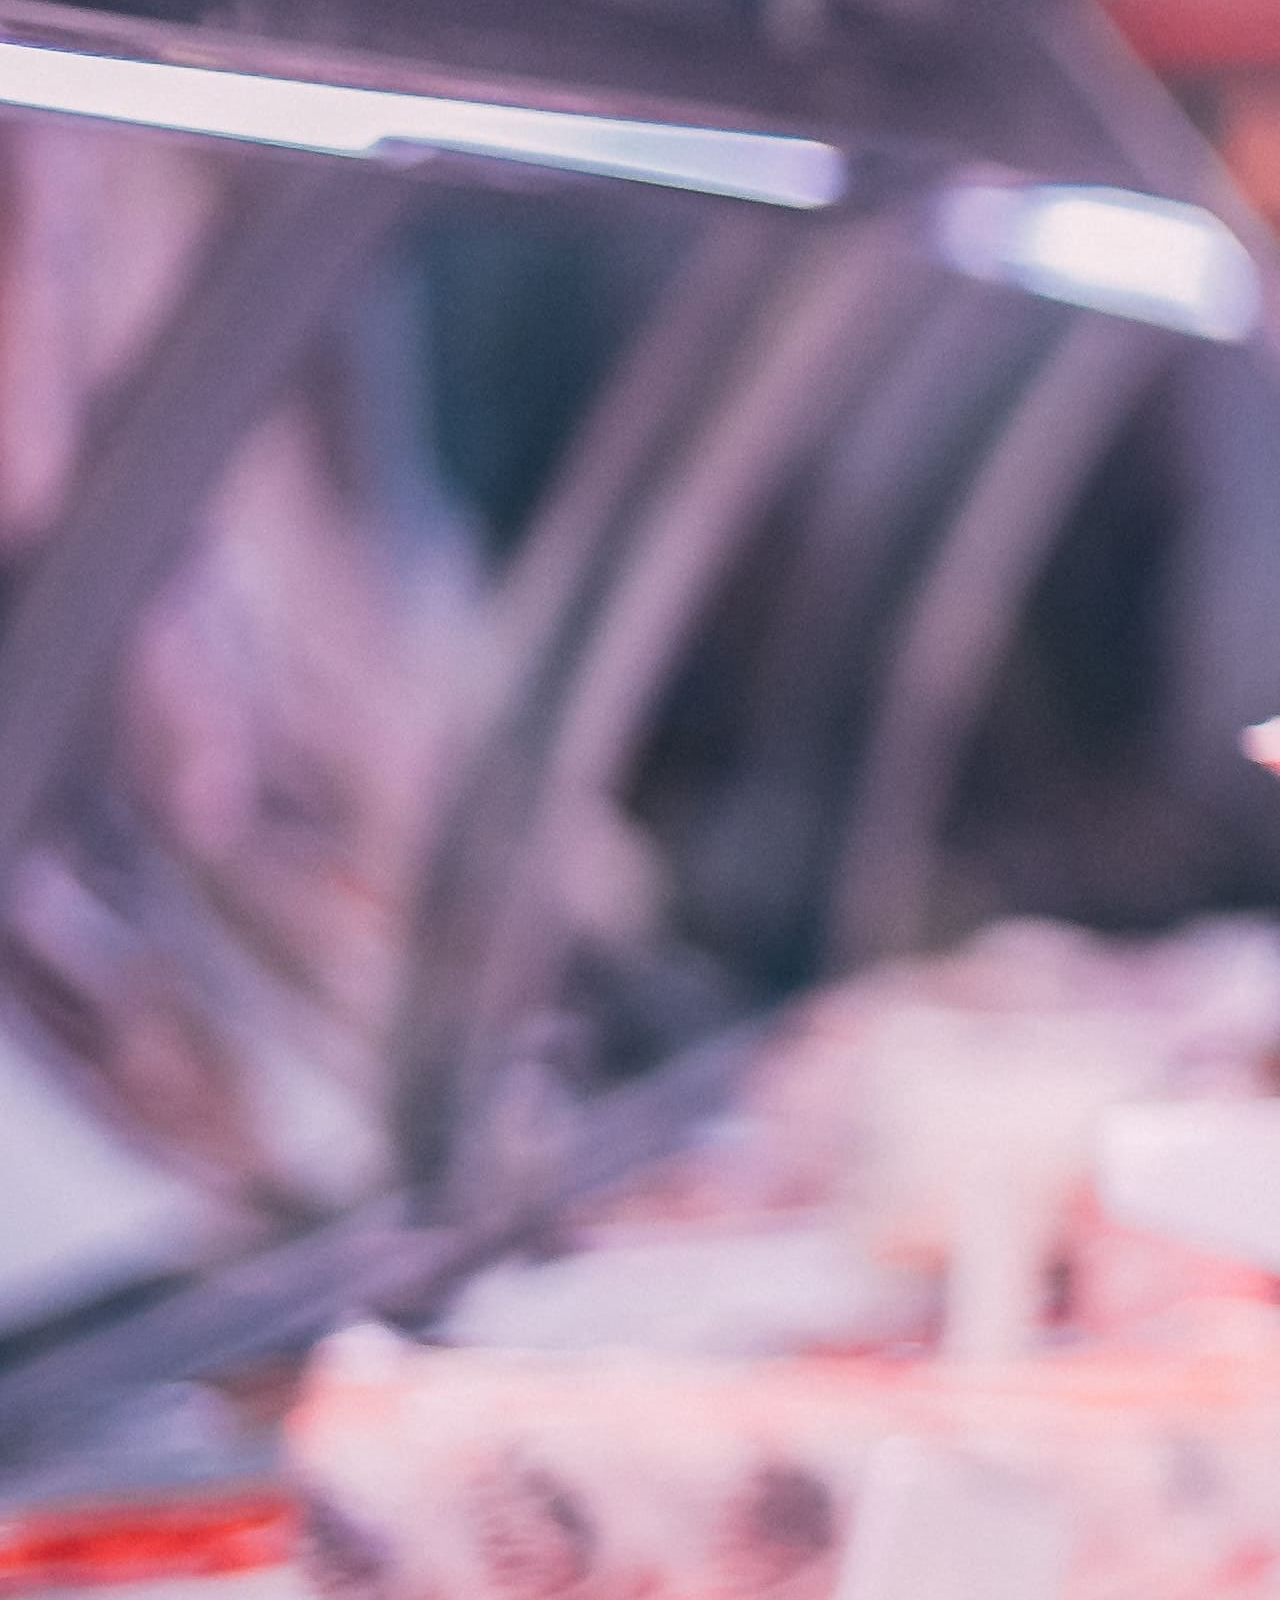
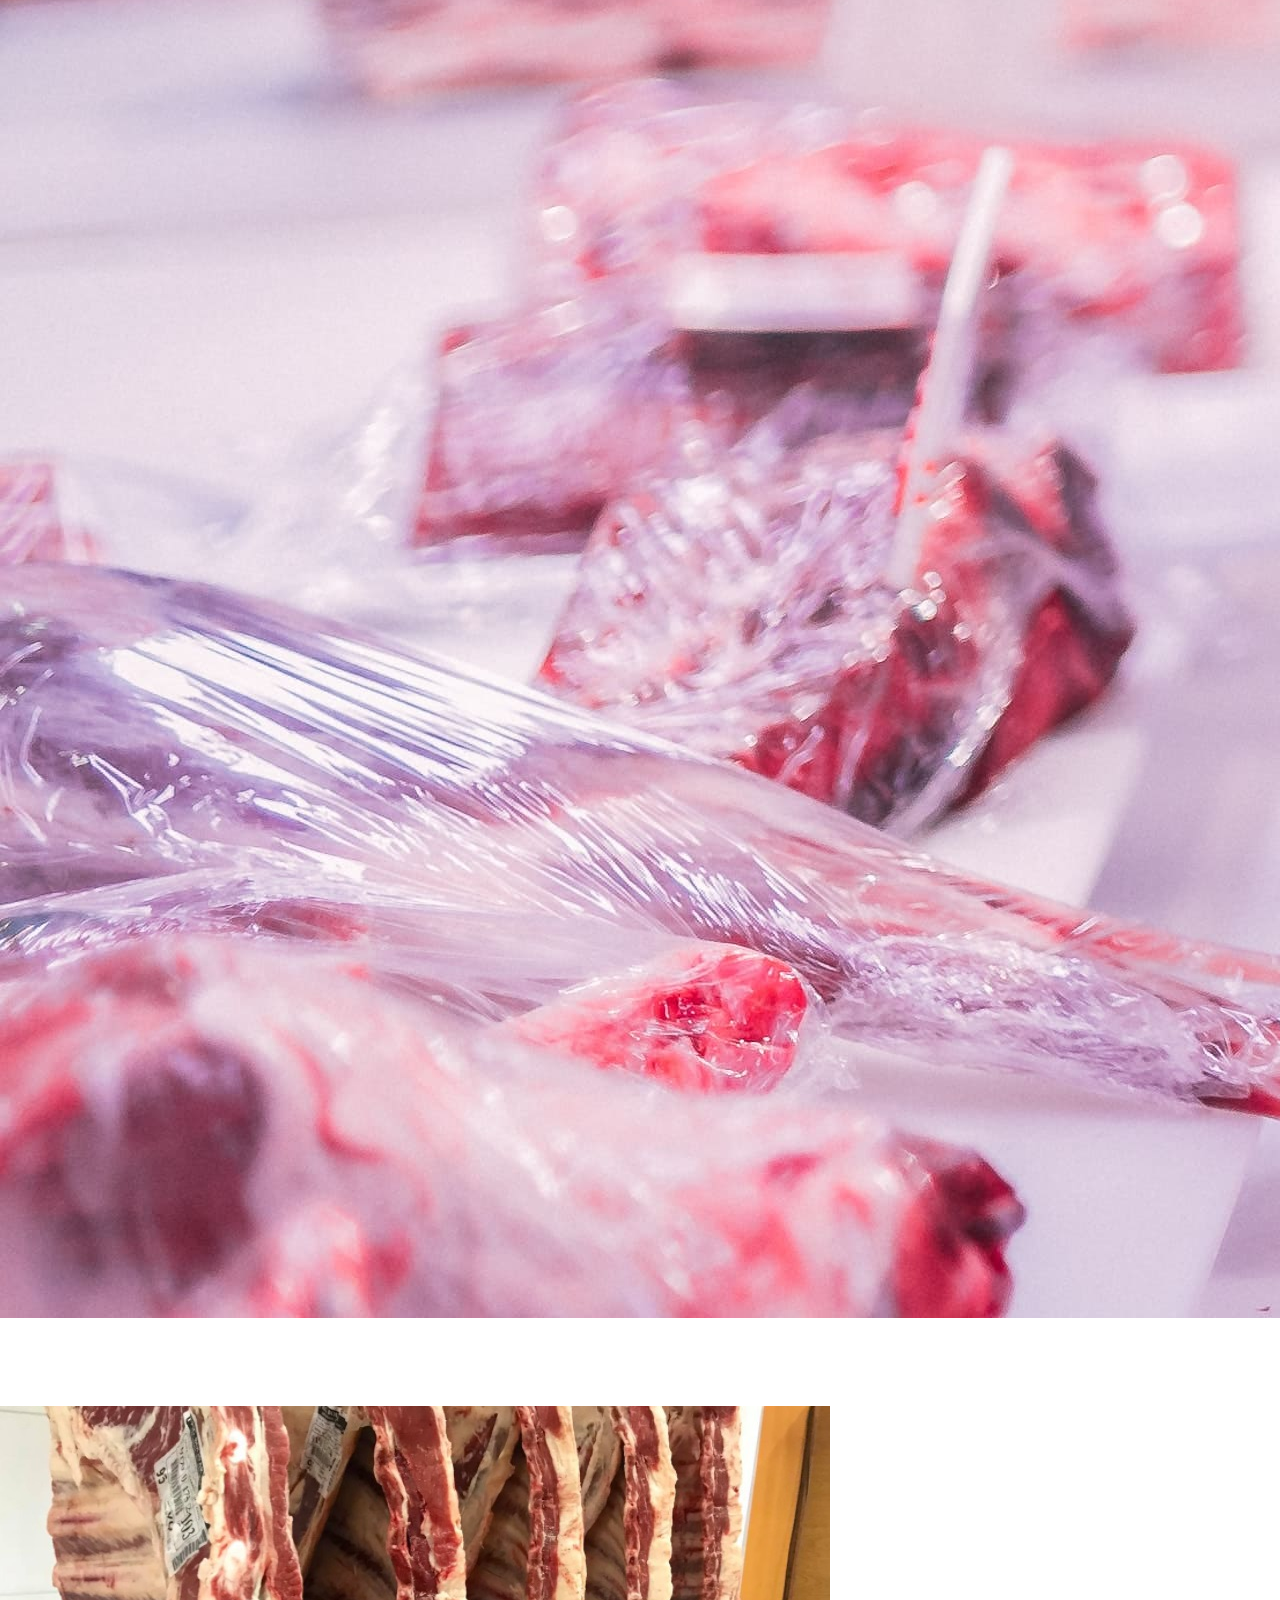
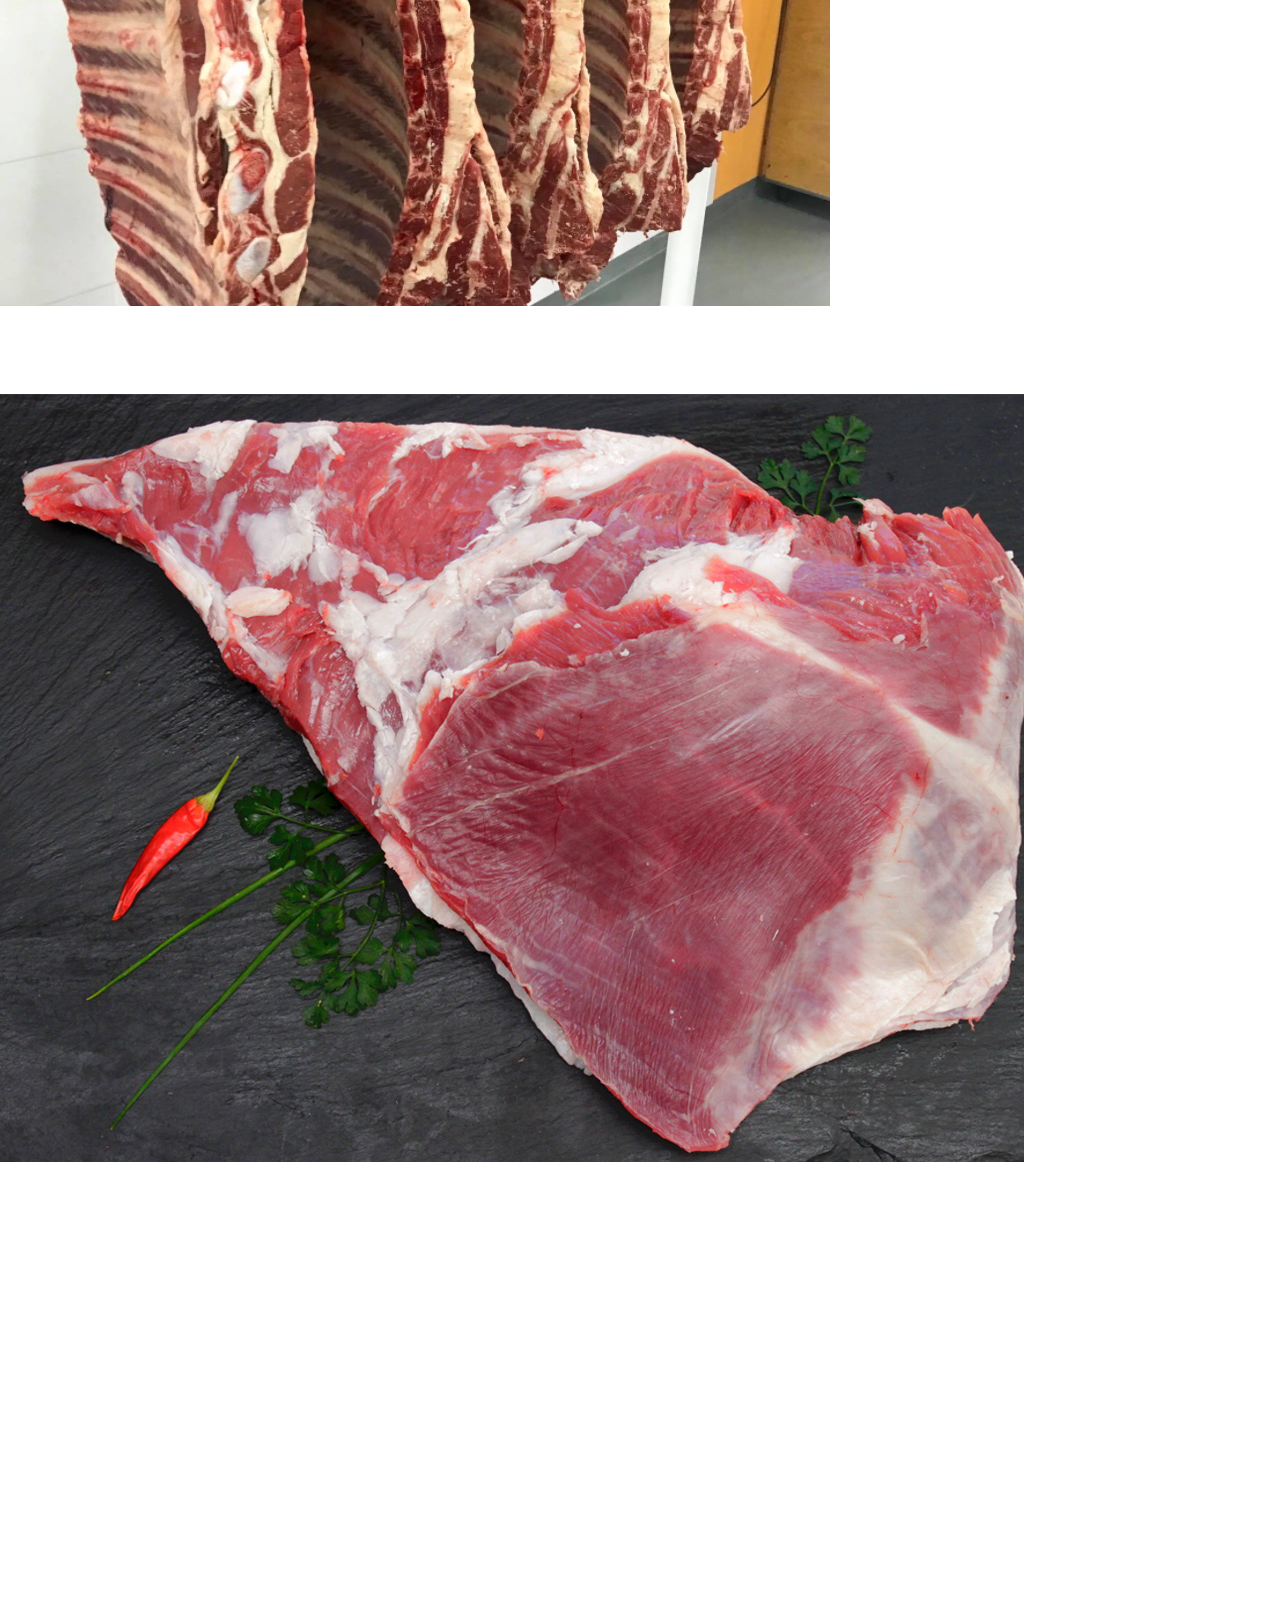
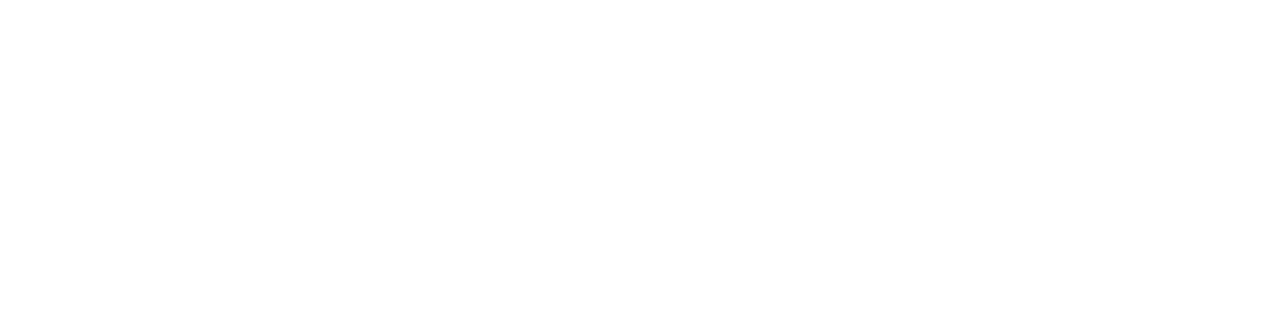
==== commit 0502efd6: "agregando contenido en cartas de pollo en adelante siguiendo el menu de navegacion proyecto listo" ====
--- a/index.html
+++ b/index.html
@@ -4,7 +4,7 @@
 <head>
   <meta charset="UTF-8" />
   <meta http-equiv="X-UA-Compatible" content="IE=edge" />
-  <title>Carnicería y Granja Las Ternritas</title>
+  <title>Carniceria y Granja Las Ternritas</title>
   <meta name="viewport" content="width=device-width, initial-scale=1.0" />
   <meta name="descrition"
     content="Carniceria y granja Las Terneritas, productos de primera calidad siempre garantizados, carne premium de ternera seleccionada, pollo sapucai , cerdo todos los dias fresco , congelados Mccain y mucho mas" />
@@ -49,7 +49,7 @@
         </div>
       </div>
     </nav>
-    <h1>Carnicería y Granja</h1>
+    <h1>Carniceria y Granja</h1>
     <h2>Las Terneritas</h2>
     <nav class="navegador">
       <ul class="lista-menu">
@@ -60,7 +60,7 @@
         <li class="otros "><a href="./paginas.html/otros-productos.html"> Otros Productos </a>
         </li>
         <li><a href="#Nosotros"> Nosotros </a></li>
-        <li><a href="#Ubicacion"> Ubicacion </a></li>
+        <li><a href="#Ubicacion"> Ubicación </a></li>
       </ul>
     </nav>
   </header>
@@ -73,7 +73,8 @@
           <h3 class="font-weight-light h3-las-terneritas"> Las Terneritas</h3>
           <p class="texto-ganado">
             En nuestro negocio le ofrecemos la mejor experiencia en carnes a nuestros clientes, siempre con carne
-            selecionada de ternera. En nuestro proceso de selecion del ganado buscamos la consistencia en tamaño de los
+            selecionada de Ternera. En nuestro procesos de selección del ganado buscamos la consistencia en tamaño de
+            los
             terneros para siempre llevar el mismo producto a la mesa de nuestros clientes.
           </p>
         </div>
@@ -89,9 +90,8 @@
               <div class="col-lg-6 order-lg-1">
                 <div class="p-5 ">
                   <h4 class="display-4 tarjetas">Nuestros Carniceros</h4>
-                  <p class="tarjeta-contenido">Tenemos a carniceros dedicados y especializados en dar el mejor servicio
-                    en cada uno de los requerimientos de los clientes, tanto en la atencion al mostrador como en el
-                    trabajo de desposte y limpieza.</p>
+                  <p class="tarjeta-contenido">Tenemos a carniceros dedicados y especializados en dar el mejor servicio en cada uno de los requerimientos de los clientes, tanto en la atención al mostrador como en el trabajo de desposte y limpieza.
+                  </p>
                 </div>
               </div>
             </div>
@@ -107,9 +107,8 @@
               <div class="col-lg-6">
                 <div class="p-5">
                   <h4 class="display-4 tarjetas">Asado de Costilla</h4>
-                  <p class="tarjeta-contenido">Nuestra insignia, lo que nos hace diferentes , nuestra estrella el Asado
-                    de Costilla de ternera. promediando por cotillar 6 kilos garantizando asi el producto de mejor
-                    calidad. EL MEJOR ASADO DE QUILMES. </p>
+                  <p class="tarjeta-contenido">Nuestra insignia lo que nos hace diferentes, nuestra estrella: El Asado de Costilla de ternera. Promediando por costillar 6 kilos garantizando así el producto de mejor calidad. EL MEJOR ASADO DE QUILMES. 
+                  </p>
                 </div>
               </div>
             </div>
@@ -125,9 +124,7 @@
               <div class="col-lg-6 order-lg-1">
                 <div class="p-5">
                   <h4 class="display-4 tarjetas"> Vacio </h4>
-                  <p class="tarjeta-contenido">Tambien uno de nuestro productos insignia, siempre totalmente desgrasado
-                    , especial para llevar entero y hacer al asador. Promediando 4kg siendo asi un producto estrella de
-                    nuestro servicio.</p>
+                  <p class="tarjeta-contenido">Tambien uno de nuestro productos insignia, siempre totalmente desgrasado , especial para llevar entero y hacer al asador. Promediando 4kg siendo así un producto estrella denuestro servicio.</p>
                 </div>
               </div>
             </div>
@@ -149,8 +146,7 @@
         <div class="col-lg-4 mb-5 mb-lg-0">
           <h4 class="text-uppercase mb-2">Nosotros</h4>
           <p id="Nosotros" class="lead mb-0 ">
-            Dedicados a nuestros clientes, cuidando cada detalle de la atencion y de la mercaderia para satisfacer los
-            mas altos estendares de calidad.
+            Dedicados a nuestros clientes, cuidando cada detalle de la atención y de la mercaderia para satisfacer los mas altos estendares de calidad.
           </p>
         </div>
 
